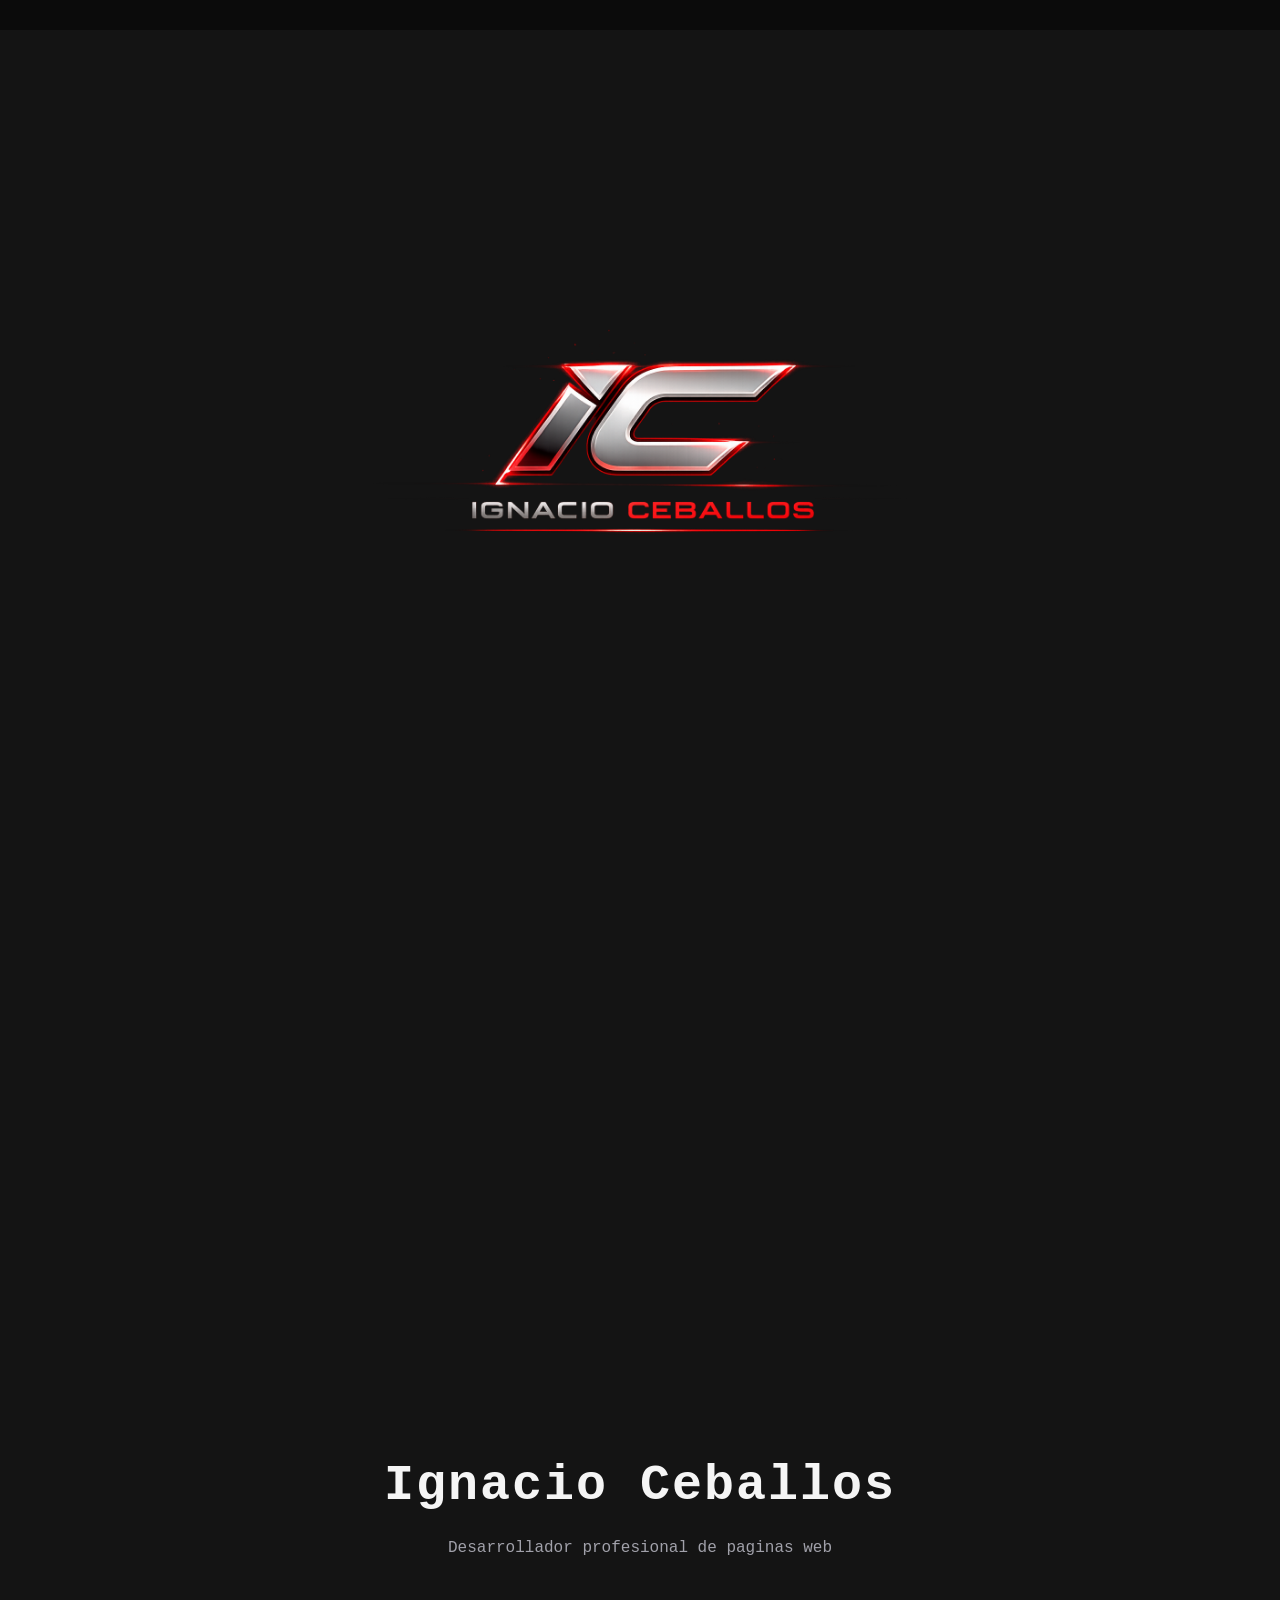
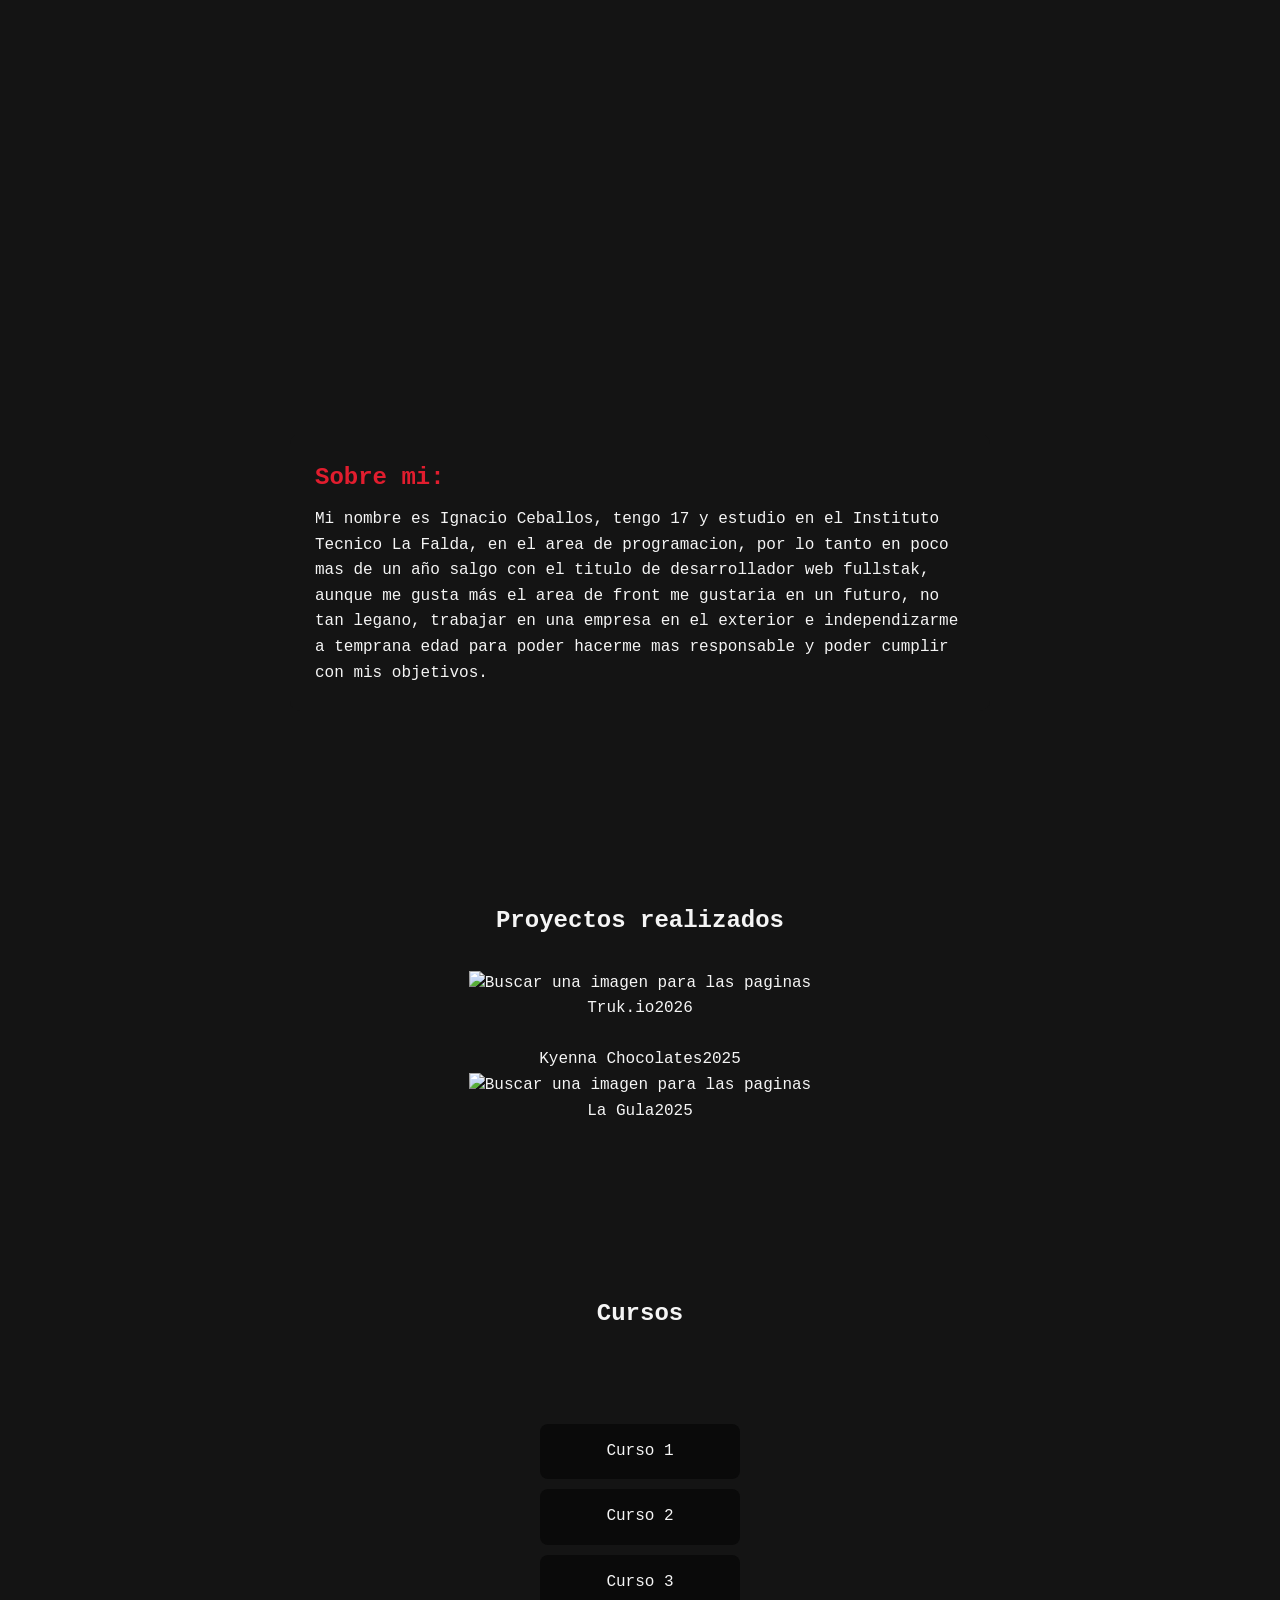
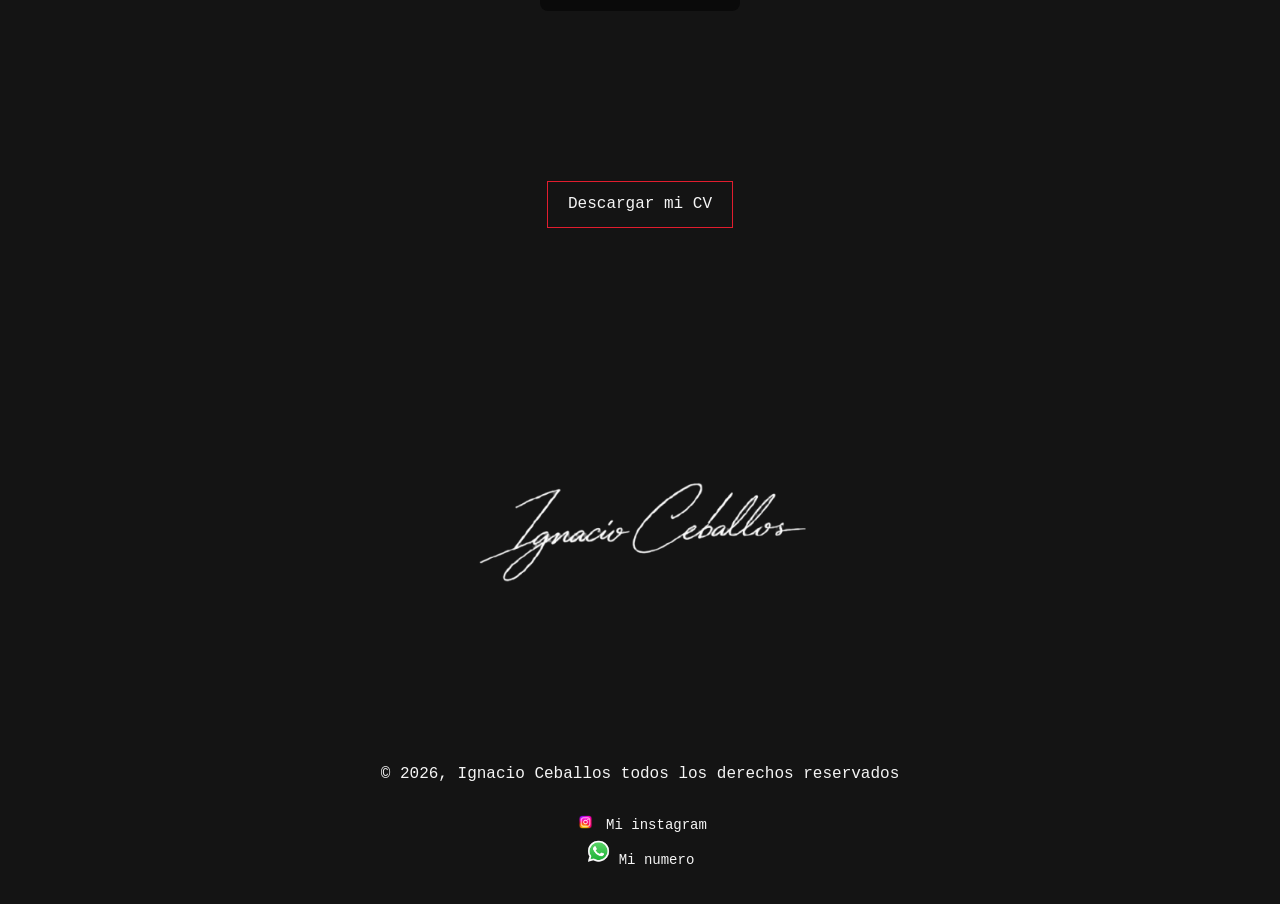
==== index/index1.html @ 4144a0f4 "Primer commit" ====
<!DOCTYPE html>
<html lang="en">
<head>
    <meta charset="UTF-8">
    <meta name="viewport" content="width=device-width, initial-scale=1.0">
    <title>Portfolio</title>
    <link rel="stylesheet" href="index.css">
   <link rel="preconnect" href="https://fonts.googleapis.com">
<link rel="preconnect" href="https://fonts.gstatic.com" crossorigin>
<link href="https://fonts.googleapis.com/css2?family=Inconsolata:wght@200..900&display=swap" rel="stylesheet">
</head>
     
      
<body>
    <section class="intro">
    <img src="../imagenes/logo-principal.png" class="logo-intro">
    </section>
    <header>
   
    </header>
  <br>
  <br>
  <br>
  <br>
  <br>
  <br>
    <section class="hero">

        <h1>Ignacio Ceballos</h1>
        <p>Desarrollador profesional de paginas web</p>
    </section>
    <section class="principal">   
   <div class="sobre-mi">
    <h2>Sobre mi:</h2>
    <p>Mi nombre es Ignacio Ceballos, tengo 17 y estudio en el Instituto Tecnico La Falda, en el area de programacion, por lo tanto en poco mas de un año salgo con el titulo de desarrollador web fullstak, aunque me gusta más el area de front me gustaria en un futuro, no tan legano, trabajar en una empresa en el exterior e independizarme a temprana edad para poder hacerme mas responsable y poder cumplir con mis objetivos.</p>
   </div>
    </section>
    <br>
    <br>
    <div class="proyectos">
                  <h2>Proyectos realizados</h2>
            <a target="_blank" href="D:\programacion\portfolio\proyectos\truco\truco\index\index.html" class="tarjeta">
            <img src="D:\programacion\portfolio\proyectos\truco\truco\imagenes\logo-org.png" alt="Buscar una imagen para las paginas">
            <p class="texto-tarjeta">Truk.io<span>2026</span></p>
          </a>
          <a target="_blank" href="D:\programacion\portfolio\proyectos\kyenna\index\index.html" class="tarjeta">
            <img src="D:\programacion\portfolio\proyectos\kyenna\imagenes" alt="">
            <br>
            <p class="texto-tarjeta">Kyenna Chocolates<span>2025</span></p>
          </a>
          <a target="_blank" href="D:\programacion\portfolio\proyectos\La Gula\index\index.html" class="tarjeta">
            <img src="D:\programacion\portfolio\proyectos\La Gula\imagenes\logo.png" alt="Buscar una imagen para las paginas">
            <br>
            <p class="texto-tarjeta">La Gula<span>2025</span></p>
          </a>
    </div>
         
        <br>
        <br>
        <section id="cursos"class="cursos">
                 <h2>Cursos</h2>
                 <div class="cursos">
                   <article class="curso">Curso 1</article>
                   <article class="curso">Curso 2</article>
                   <article class="curso">Curso 3</article>
                 </div>
        </section>
        <a href="cv.pdf" download>Descargar mi CV</a><!--para descargar el curriculum-->
        <br>
        <br>
        <br>
    <img  id="firma" src="../imagenes/firma-principal1.png" alt="">
    <br>
    
    <section class="pie">
        <footer> 
          <P>&copy; 2026, Ignacio Ceballos todos los derechos reservados</P>
          <br>
          <div class="link">
          <a href="/instagram/@nacho_ceballos2101.com"><img src="../imagenes/instagram.png" alt="">Mi instagram</a>
          <br>
          <a href="/Whatsapp/3548584224"><img src="../imagenes/whatsapp.png" alt="">Mi numero</a>
          <br>
          </div>
        </footer>
    </section>
    <script src="index.js"></script>
</body>
</html>
---- index/index.css ----
/*________________________________________________________________________*/
* {/*se le aplica a todos los elementos*/
    margin: 0;/*elimina margenes por defecto*/
    padding: 0;/*elimina rellenos por defecto*/
    box-sizing: border-box;/*le incluye bordes y un padding */
}
/*__________________________________________________________________________*/
/*body*/
body {
    font-family: 'Courier New', Courier, monospace ;/*tipografia*/
    background-color: #141414;/*color de fondo*/
    color: #f5f5f5;/*color de texto*/
    line-height: 1.6;/*espacipo entre lineas*/
}
/*_____________________________________________________________________________*/
/*header principal*/
header {
    position: fixed;/*fija el header arriba*/
    top: 0;/*pegado arriba*/
    width: 100%;/*que ocupe todo el ancho*/
    padding: 15px 40px;/*espaciados*/
    display: flex;/*estos elementos alinean todo verticalmente*/
    align-items: center;
    background: rgba(10, 10, 10, 0.85);/*fondo del header con cierto grado de transpariencia*/
    z-index: 1000;/*asegura que ningun elemento quede por encima que el header*/
}
/*________________________________________________________________________________*/
/*intro para e cambio de imagen*/
.intro {
    height: 100vh;/*ocupa toda la altura de la pantalla y el vh es para que quede del mismo tamaño dependiendo la altura de la pantalla*/
    display: flex;/*este elemento y los dos de abajo hacen que se centre*/
    justify-content: center;
    align-items: center;
    background-color: #141414;/*color de fondo*/
    position: relative;/*se mueve el el "espacio" que deja no se puede ocupar con otra cosa*/
}
/*__________________________________________________________________________________*/
/*el logo en base a la intro*/
.logo-intro {
    width: 700px;/*tamaño grande*/
    max-width: 90%;/*para que no se salga de las pantallas que sean mas chicas*/
    transition: all 0.6s ease;/**/
}
/*__________________________________________________________________________________________________*/
/*intro cuando se hace scroll esto solo se actica si se hace scroll(esta hecho en el js)*/
.intro.scrolled {
    height: 90px;/*este elemento y los 3 de abajo hacen que se convierta e ub navbar*/
    position: fixed;
    top: 0;
    width: 100%;
    justify-content: flex-start;/*alinea el logo hacia la izquierda*/
    padding-left: 40px;/**/
    z-index: 1000;/*estos dos elementos le agrega un efecti de desenfque*/

    backdrop-filter: blur(10px);
    background: rgba(10, 10, 10, 0.6);/*color de fondo*/
}   
/*_________________________________________________________*/
/*esto hace que se achique el tamaño al hacer scroll*/
.intro.scrolled .logo-intro {
    width: 120px;
}
/*_____________________________________________________________________________________*/
/*esto es la section principal*/
.hero {
    height: 100vh;/*lo mismo que antes, que ocuoe toda sin importar el tamaño */
    display: flex;/*pone los elementos en una columna*/
    flex-direction: column;
    justify-content: center;/*centra los elementos*/
    align-items: center;    
    text-align: center;
}
/*_________________________________________________________________*/
.hero h1 {
    font-size: 50px;/*tamaño de la letra*/
    letter-spacing: 2px;/*espacio entre lineas*/
}
/*_____________________________________________________________________________*/
.hero p {
    color: #a1a1aa;/*color*/
    margin-top: 10px;
    font-family:'Courier New', Courier, monospace ;/*tipografia*/
}
/*__________________________________________________________________________________________*/
/*animacion de entrada*/
.hero h1,
.hero p {/*empieza invisible y desplazado*/
    opacity: 0;
    transform: translateY(30px);
    transition: all 0.8s ease;
}
/*_________________________________________________________________________________________*/

.hero.show h1,/*(esto esta en el js, se va apareciendo)*/
.hero.show p {
    opacity: 1;
    transform: translateY(0);
}
/*______________________________________________________________________*/

.principal {
    display: flex;/*organiza el contenido*/
    justify-content: center;/*centra horizontalment*/
    padding: 80px 20px;/*crea un espacio arriba abajo izquierda y derecha*/
}

.sobre-mi {
    max-width: 700px;/*ancho maximo*/
    background-color: #141414;/*fondo*/
    padding: 25px;/*espacio interno*/
    border-radius: 10px;/*bordes redondeados*/
}

.sobre-mi h2 {
    margin-bottom: 10px;/*espacio por debajo del titulo*/
    color: #e11d2e;/*color rojo*/
}

/*________________________________________________________________________________________________*/
/*proyectos*/
.proyectos {
    padding: 60px 40px;/*espacio general*/
    text-align: center;/*centra los textos*/
}

.proyectos h2 {
    margin-bottom: 30px;/*separa el titulo del resto*/
}
.proyectos a{
    color: #f5f5f5;
    text-decoration: none;;
}
.proyectos img{
    width:20vh;
}
/*__________________________________________________________________________________________________________*/
/*seccion de cursos*/
.cartas {/*pongo de nombres cartas para poder hacer al estilo de cartas como la de lando*/
    display: flex;/*pone las tarjetas en fila*/
    justify-content: center;/*pone las tarjetas centrdas*/
    gap: 20px;/*espacio entre tarjetas*/
}

.cartas article {/*cada tarjeta*/
    background-color: #141414;/*fondo oscuro*/
    padding: 20px;/*espacio interno*/
    border-radius: 10px;/*bordes redondeados*/
    transition: 0.3s;/*suaviza las animaciones*/
}

.cartas article:hover {/*efecto al pasar el mouse sube 5px al pasar el mouse por arriab*/
    transform: translateY(-5px);
}

.cartas a {
    text-decoration: none;/*quita subrayado*/
    color: #f5f5f5;/*texto en blanco*/
}

.cartas a:hover {
    color: #e11d2e;/*cambia a color rojo cuando se pasa el mouse por arriba*/
}
/*__________________________________________________________________________________________________*/
/*cursos*/
.cursos {
    padding: 60px 40px;/*espacio*/
    text-align: center;/*centrado*/
}

.cursos h2 {
    margin-bottom: 20px;/*para que tenga margen*/
}

.cursos .curso {
    background-color: #0a0a0a;/*color*/
    padding: 15px;/*espacio interno*/
    margin: 10px auto;/*centrado horizontalmente*/
    width: 200px;/*tamaño fijo*/
    border-radius: 8px;/*bordes suaves*/
}

/*_______________________________________________________________________________________*/
a[download] {/*selecciona los links que tengas el atributo dowload*/
    display: block;
    text-align: center;/*centra el texto*/
    margin: 40px auto;/*lo centra*/
    color: #f5f5f5;/*color del texto*/
    text-decoration: none;/*quita subrayado*/
    border: 1px solid #e11d2e;/*borde con color rojo*/
    padding: 10px 20px;/*tamaño del boton*/
    width: fit-content;/*el ancho se adapta al contenido*/
    transition: 0.3s;/*leve animacion*/
}

a[download]:hover {
    background-color: #e11d2e;/*se rellena de color rojo al pasar el mouse*/
}
/*_________________________________________________________________________________________________*/
/*firma*/
#firma {
    display: block;/*permite centrar*/
    margin: 40px auto;/*centrado horiontalmente*/
    width: 500px;/*tamaño fijo*/
}
/*__________________________________________________________________________________________________________*/
/*footer*/
.pie {
    background-color: #141414;/*color de fondo*/
    padding: 30px;/*espacio entre los elementos*/
    text-align: center;/*texto centrado*/
    border: #e11d2e;
    border-radius:0%;
}



.pie img {
    width: 25px;/*tamaño de los logos*/
    margin-right: 8px;/*que tengan un espacio entre el logo y el texto*/
}

.link a {
    color: #f5f5f5;/*texto blanco*/
    text-decoration: none;/*sin subrayado*/
    font-size: 14px;/*tamaño del link*/
}

.link a:hover {
    color: #e11d2e;/*cambia de color cuando se pasa el mouse*/
}
/*_____________________________________________________________________________________*/
/*la palet de colores es:  
#0a0a0a; negro profundo
#141414; negro
#e11d2e; rojo elegante
#ff3b3b; rojo
#f5f5f5; blanco suave
#a1a1aa; gris claro
#262626; gris oscuro
*/
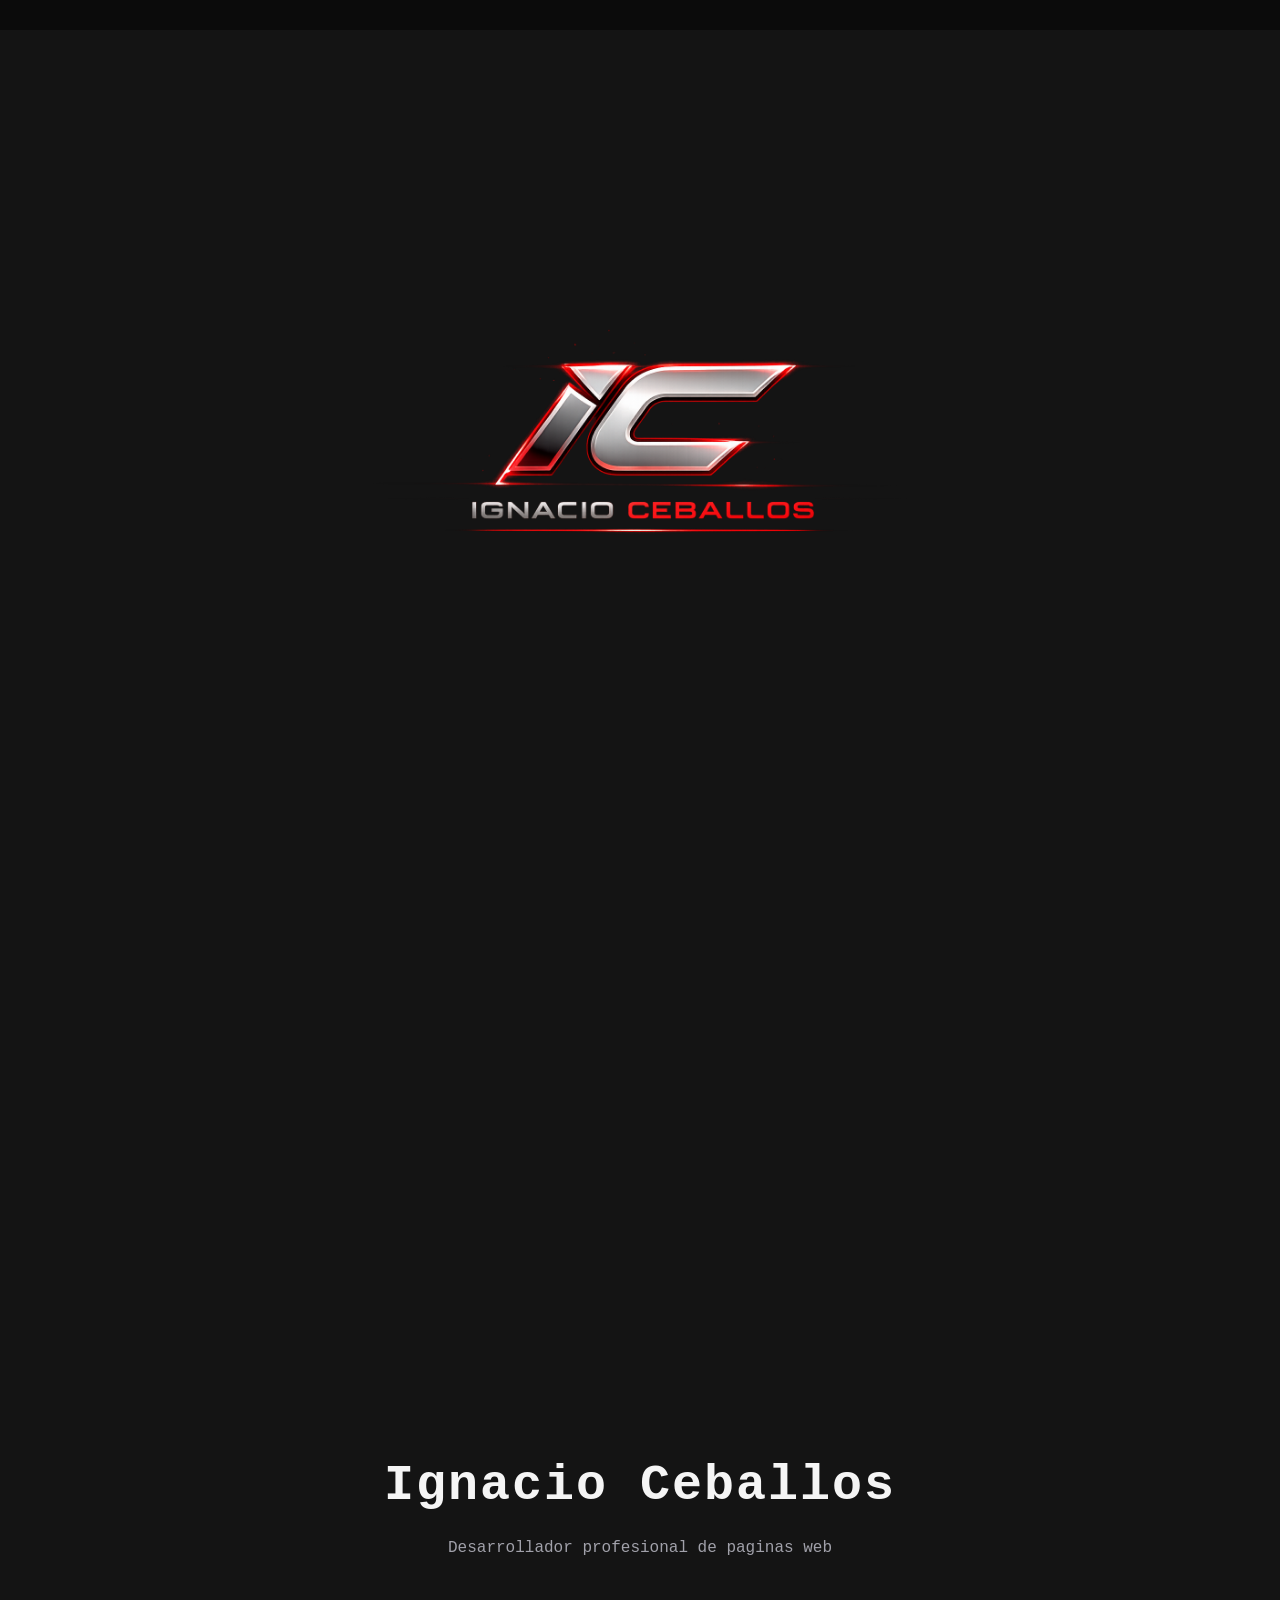
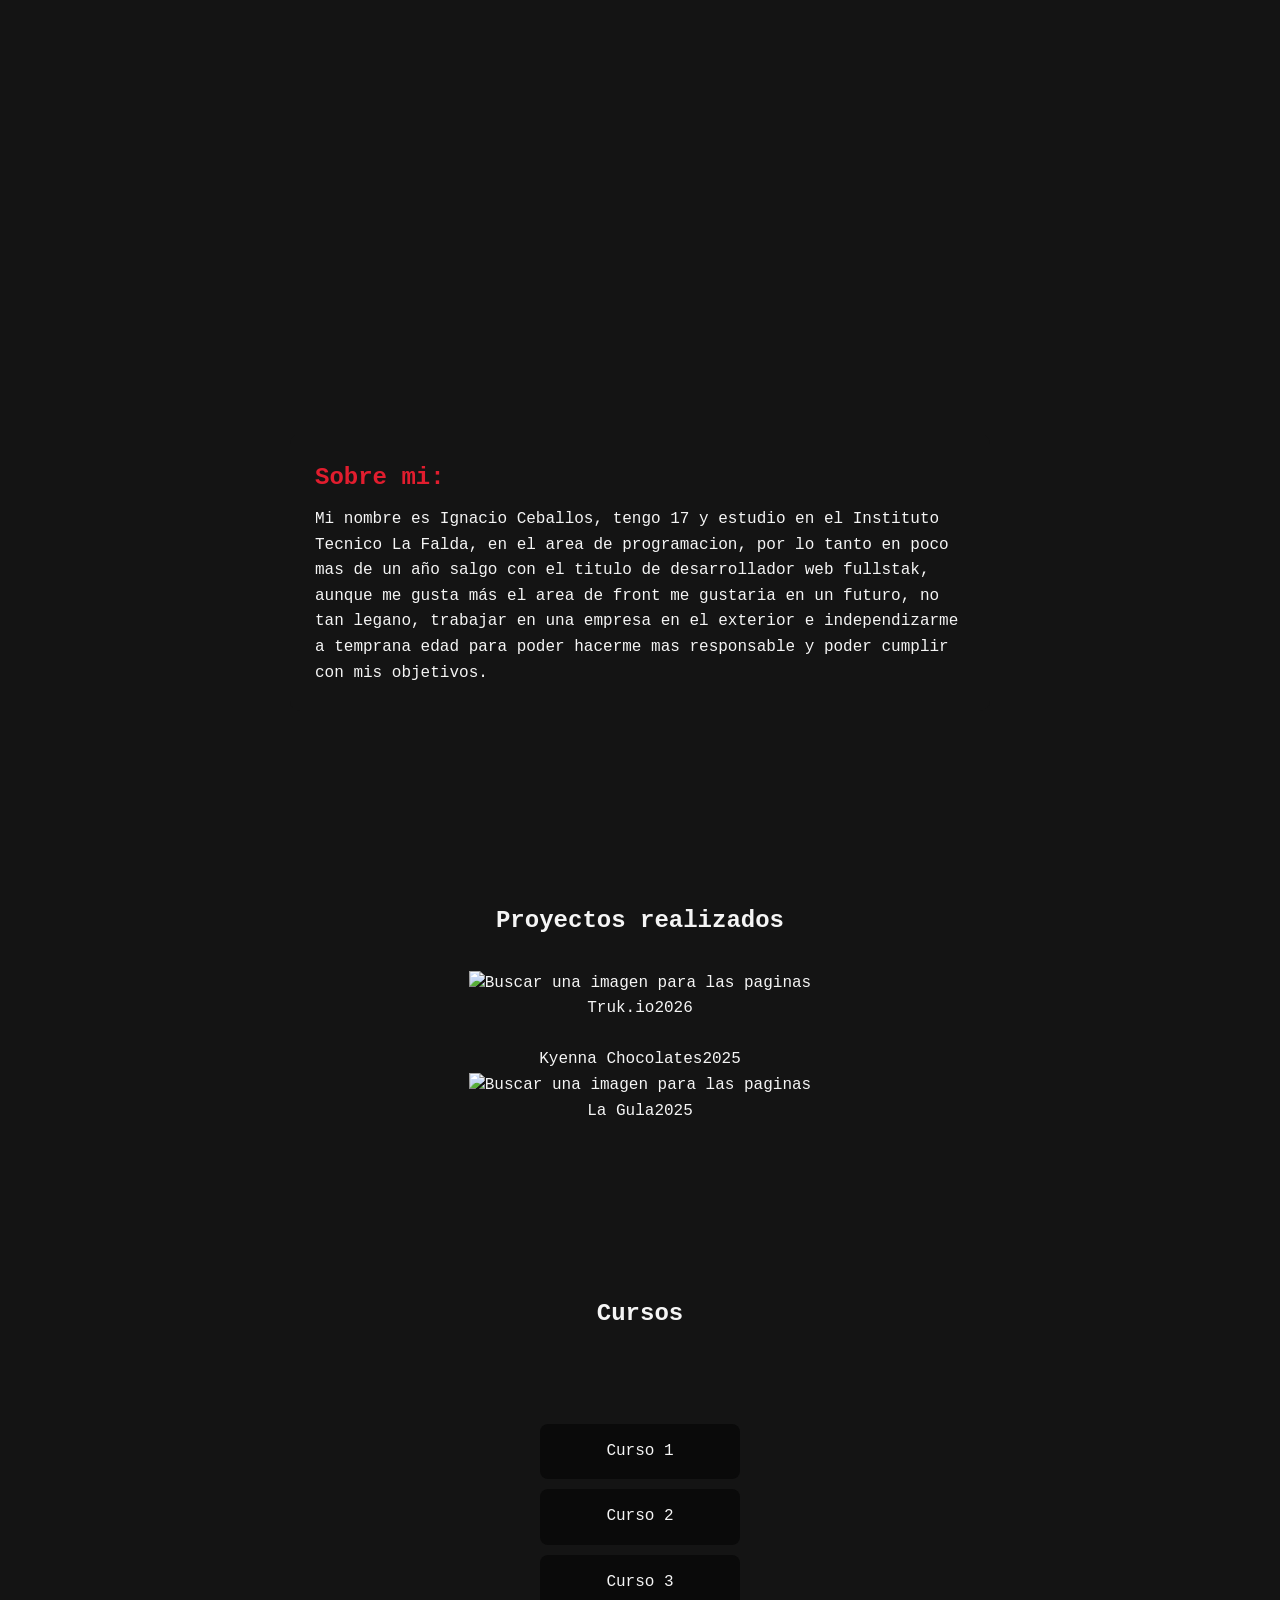
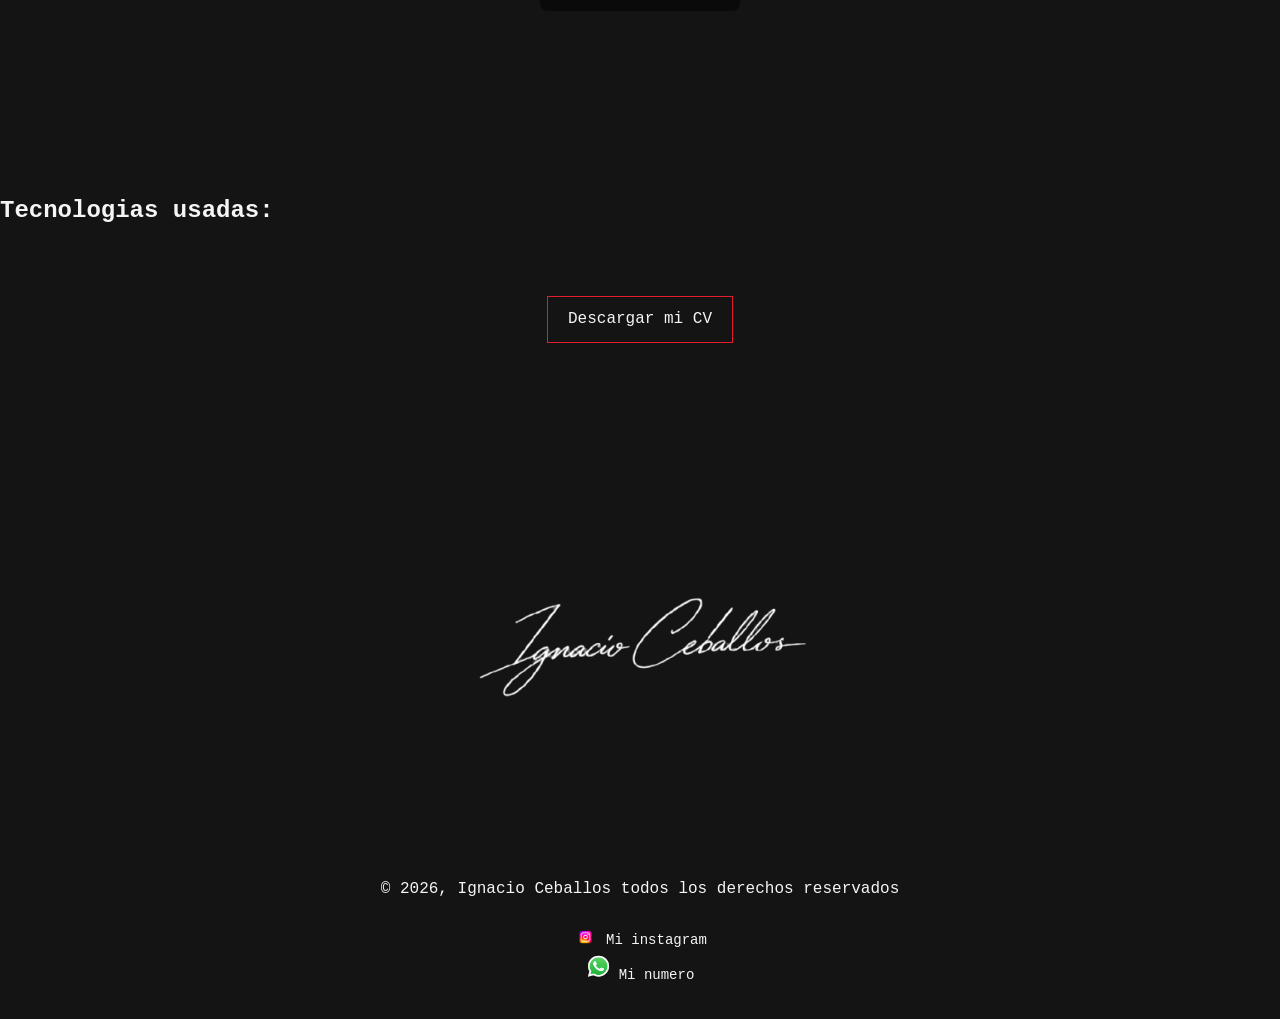
==== commit 076a6d9d: "tecnologias usadas" ====
--- a/index/index1.html
+++ b/index/index1.html
@@ -65,6 +65,12 @@
                    <article class="curso">Curso 3</article>
                  </div>
         </section>
+        <br>
+        <br>
+        <h2>Tecnologias usadas:</h2>
+        <br>
+         <i class="fa fa-css3" aria-hidden="true"></i>
+       </b>
         <a href="cv.pdf" download>Descargar mi CV</a><!--para descargar el curriculum-->
         <br>
         <br>
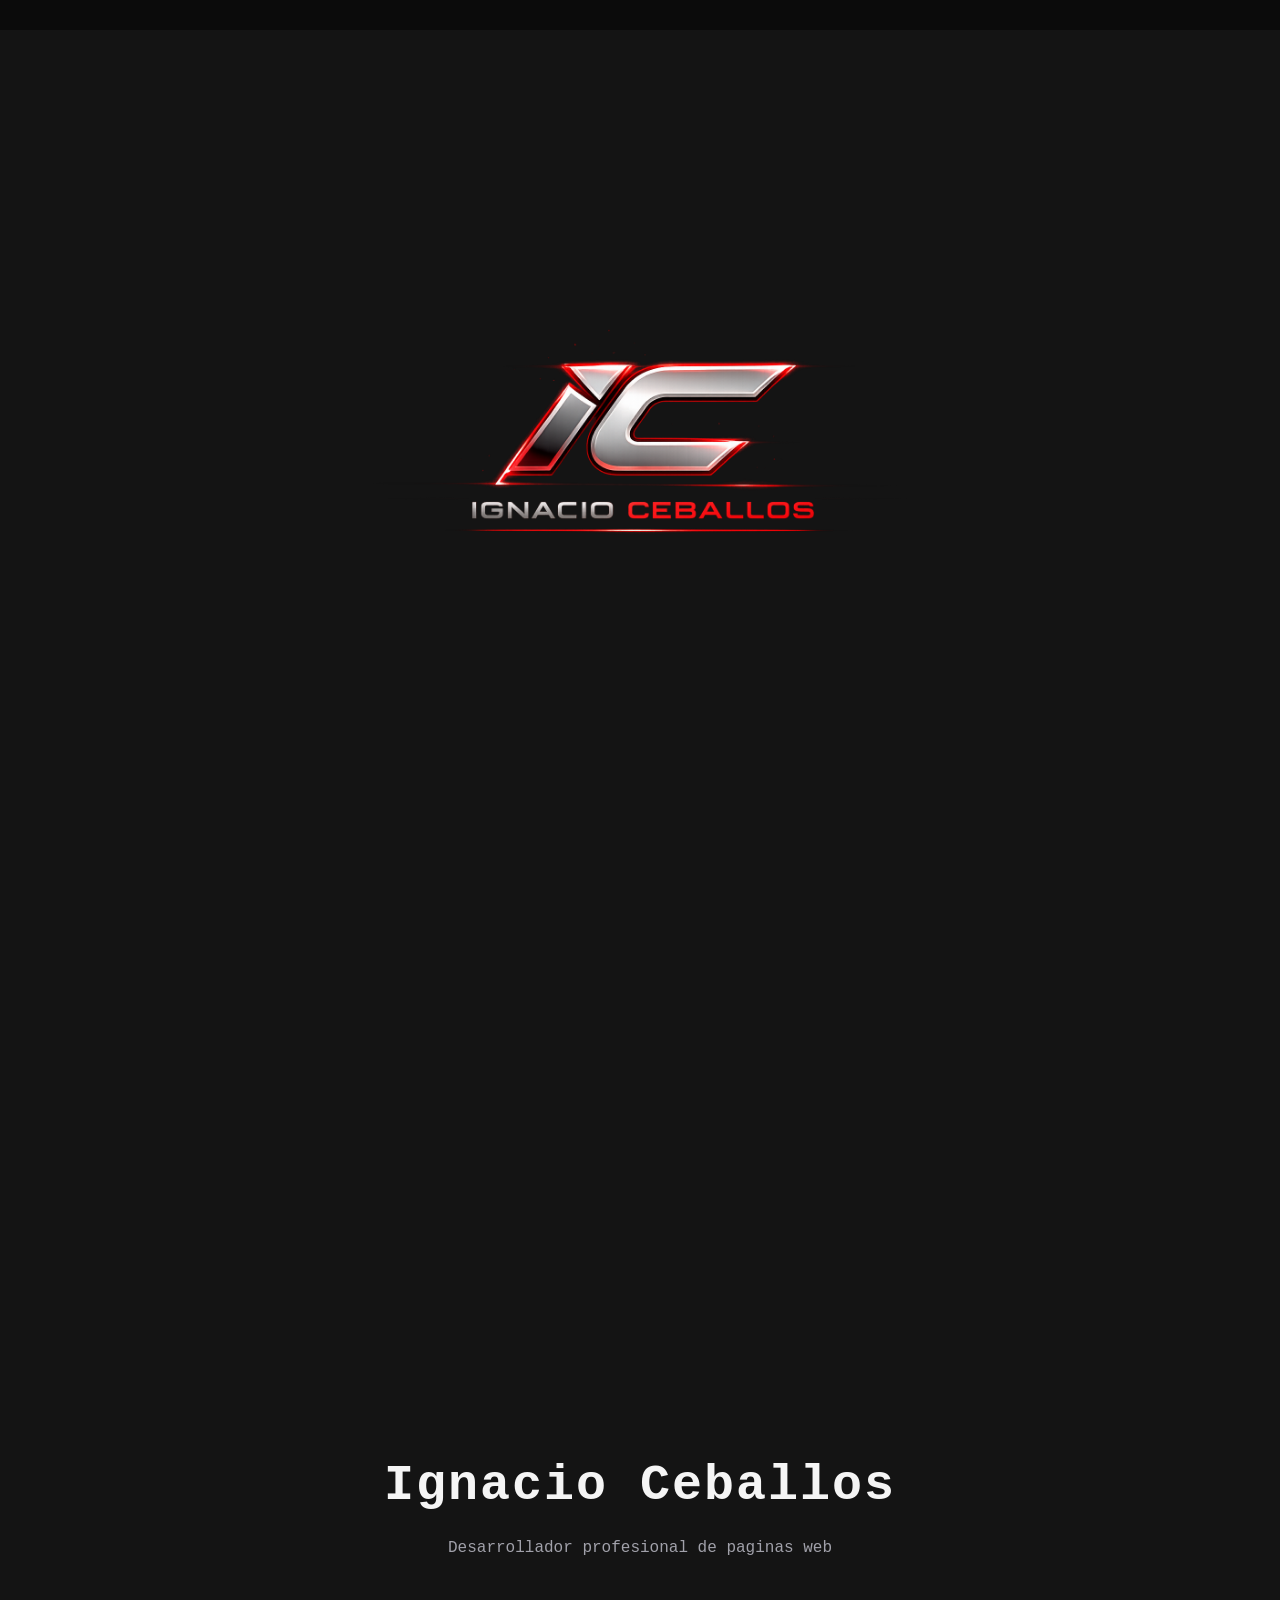
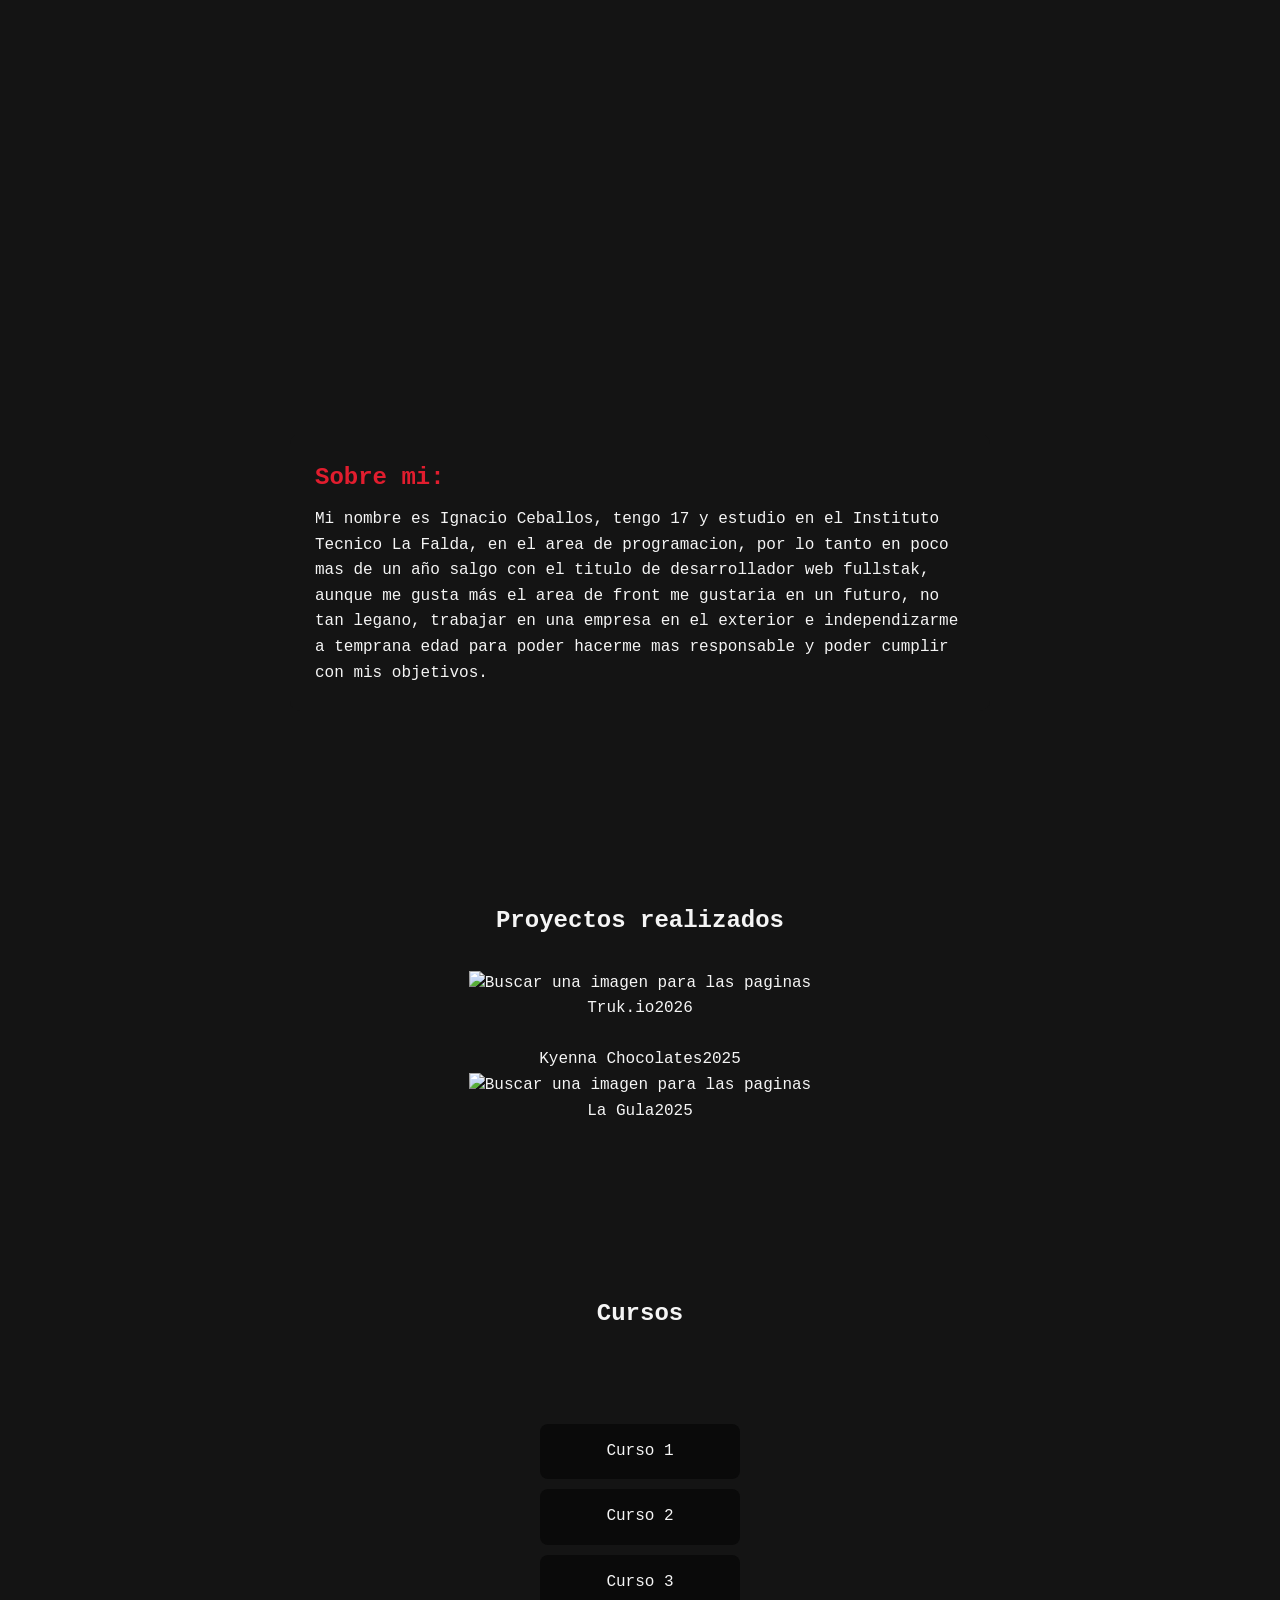
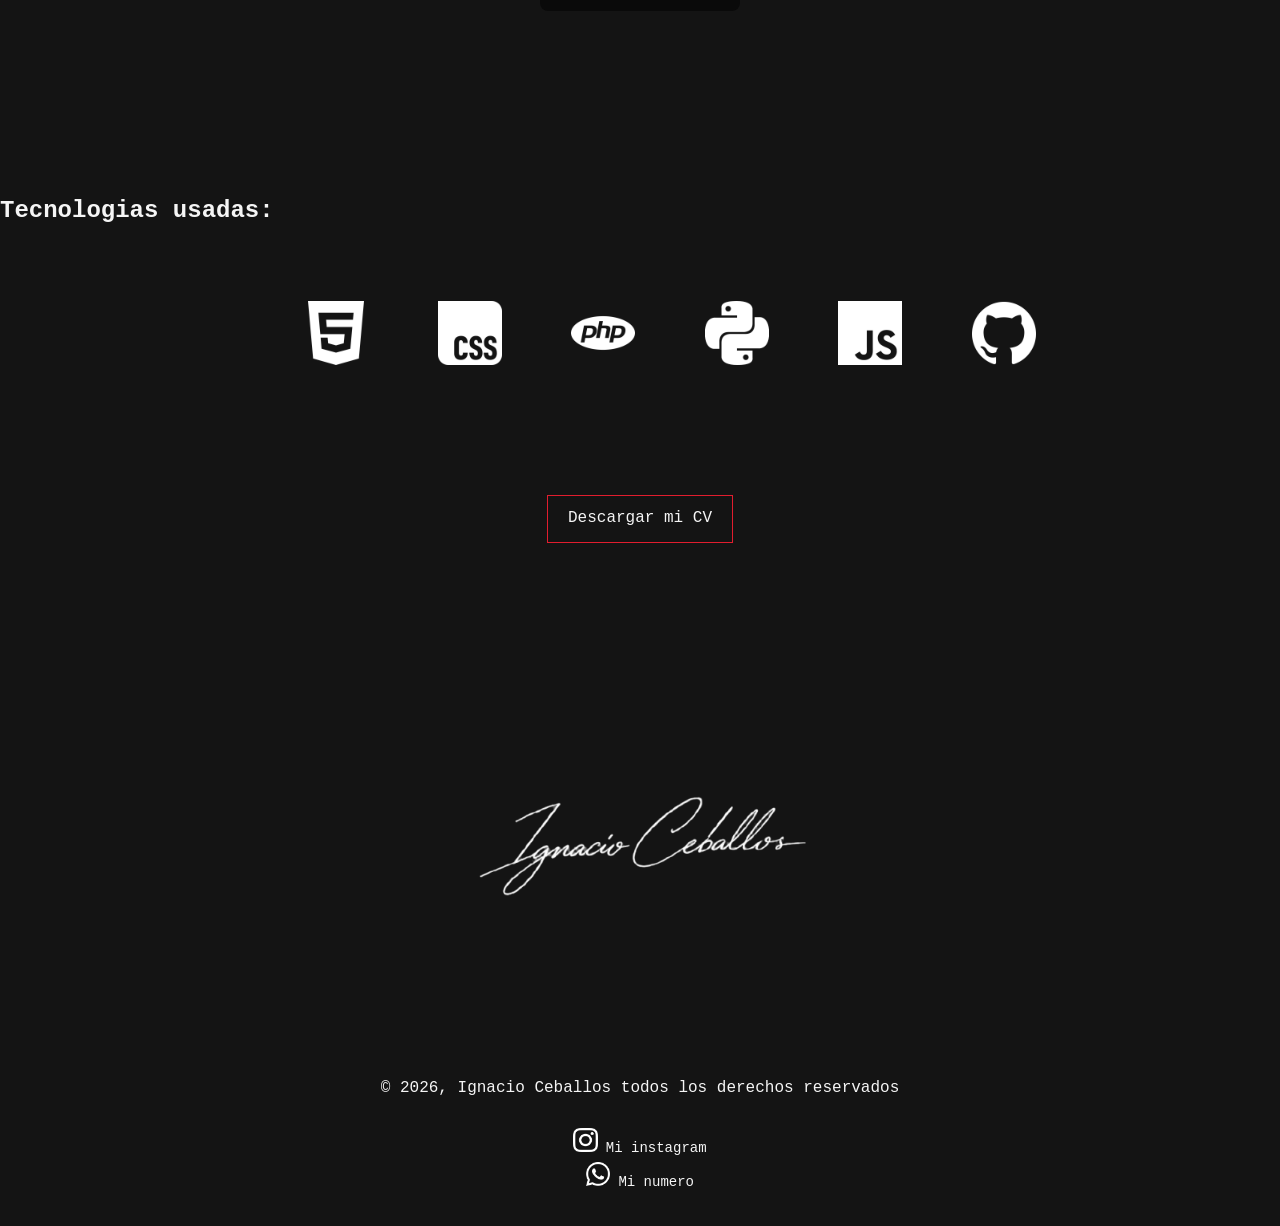
==== commit f10f8bb0: "logos" ====
--- a/index/index1.html
+++ b/index/index1.html
@@ -7,7 +7,8 @@
     <link rel="stylesheet" href="index.css">
    <link rel="preconnect" href="https://fonts.googleapis.com">
 <link rel="preconnect" href="https://fonts.gstatic.com" crossorigin>
-<link href="https://fonts.googleapis.com/css2?family=Inconsolata:wght@200..900&display=swap" rel="stylesheet">
+<link rel="stylesheet" href="https://cdnjs.cloudflare.com/ajax/libs/font-awesome/6.5.2/css/all.min.css"><link href="https://fonts.googleapis.com/css2?family=Inconsolata:wght@200..900&display=swap" rel="stylesheet">
+
 </head>
      
       
@@ -69,8 +70,16 @@
         <br>
         <h2>Tecnologias usadas:</h2>
         <br>
-         <i class="fa fa-css3" aria-hidden="true"></i>
-       </b>
+        <br>
+         <div class="Tecnologias" align="center">
+          <img src="../imagenes/html5.png" alt="">
+          <img src="../imagenes/css.png" alt="">
+          <img src="../imagenes/php.png" alt="">
+          <img src="../imagenes/python.png" alt="">
+          <img src="../imagenes/javascript.png " alt="">
+          <img src="../imagenes/github.png" alt="">   
+         </div>
+       
         <a href="cv.pdf" download>Descargar mi CV</a><!--para descargar el curriculum-->
         <br>
         <br>
@@ -83,7 +92,7 @@
           <P>&copy; 2026, Ignacio Ceballos todos los derechos reservados</P>
           <br>
           <div class="link">
-          <a href="/instagram/@nacho_ceballos2101.com"><img src="../imagenes/instagram.png" alt="">Mi instagram</a>
+          <a href="/instagram/@nacho_ceballos1.com"><img src="../imagenes/instagram.png" alt="">Mi instagram</a>
           <br>
           <a href="/Whatsapp/3548584224"><img src="../imagenes/whatsapp.png" alt="">Mi numero</a>
           <br>
--- a/index/index.css
+++ b/index/index.css
@@ -178,6 +178,18 @@
     width: 200px;/*tamaño fijo*/
     border-radius: 8px;/*bordes suaves*/
 }
+.Tecnologias img{
+    filter: brightness(0) invert(1);/*esto hace que las imagenes sean blancas*/
+    width: 5%;
+    transition: 0.3s ease;
+    display: inline;
+    margin-left: 60px;
+    margin-bottom: 80px;
+    margin-top: 20px;
+}
+.Tecnologias img:hover{
+     filter: brightness(0) saturate(100%) invert(39%) sepia(96%) saturate(2407%) hue-rotate(338deg) brightness(100%) contrast(101%);
+}
 
 /*_______________________________________________________________________________________*/
 a[download] {/*selecciona los links que tengas el atributo dowload*/
@@ -214,11 +226,15 @@
 
 
 
-.pie img {
-    width: 25px;/*tamaño de los logos*/
+.pie .link img {
+   filter: brightness(0) invert(1);/*esto hace que las imagenes sean blancas*/
+    width: 2%;
     margin-right: 8px;/*que tengan un espacio entre el logo y el texto*/
-}
-
+     transition: 0.3s ease;
+}
+.pie .link img:hover{
+     filter: brightness(0) saturate(100%) invert(39%) sepia(96%) saturate(2407%) hue-rotate(338deg) brightness(100%) contrast(101%);
+}
 .link a {
     color: #f5f5f5;/*texto blanco*/
     text-decoration: none;/*sin subrayado*/
@@ -226,7 +242,7 @@
 }
 
 .link a:hover {
-    color: #e11d2e;/*cambia de color cuando se pasa el mouse*/
+    color: #ff3b3b;/*cambia de color cuando se pasa el mouse*/
 }
 /*_____________________________________________________________________________________*/
 /*la palet de colores es:  
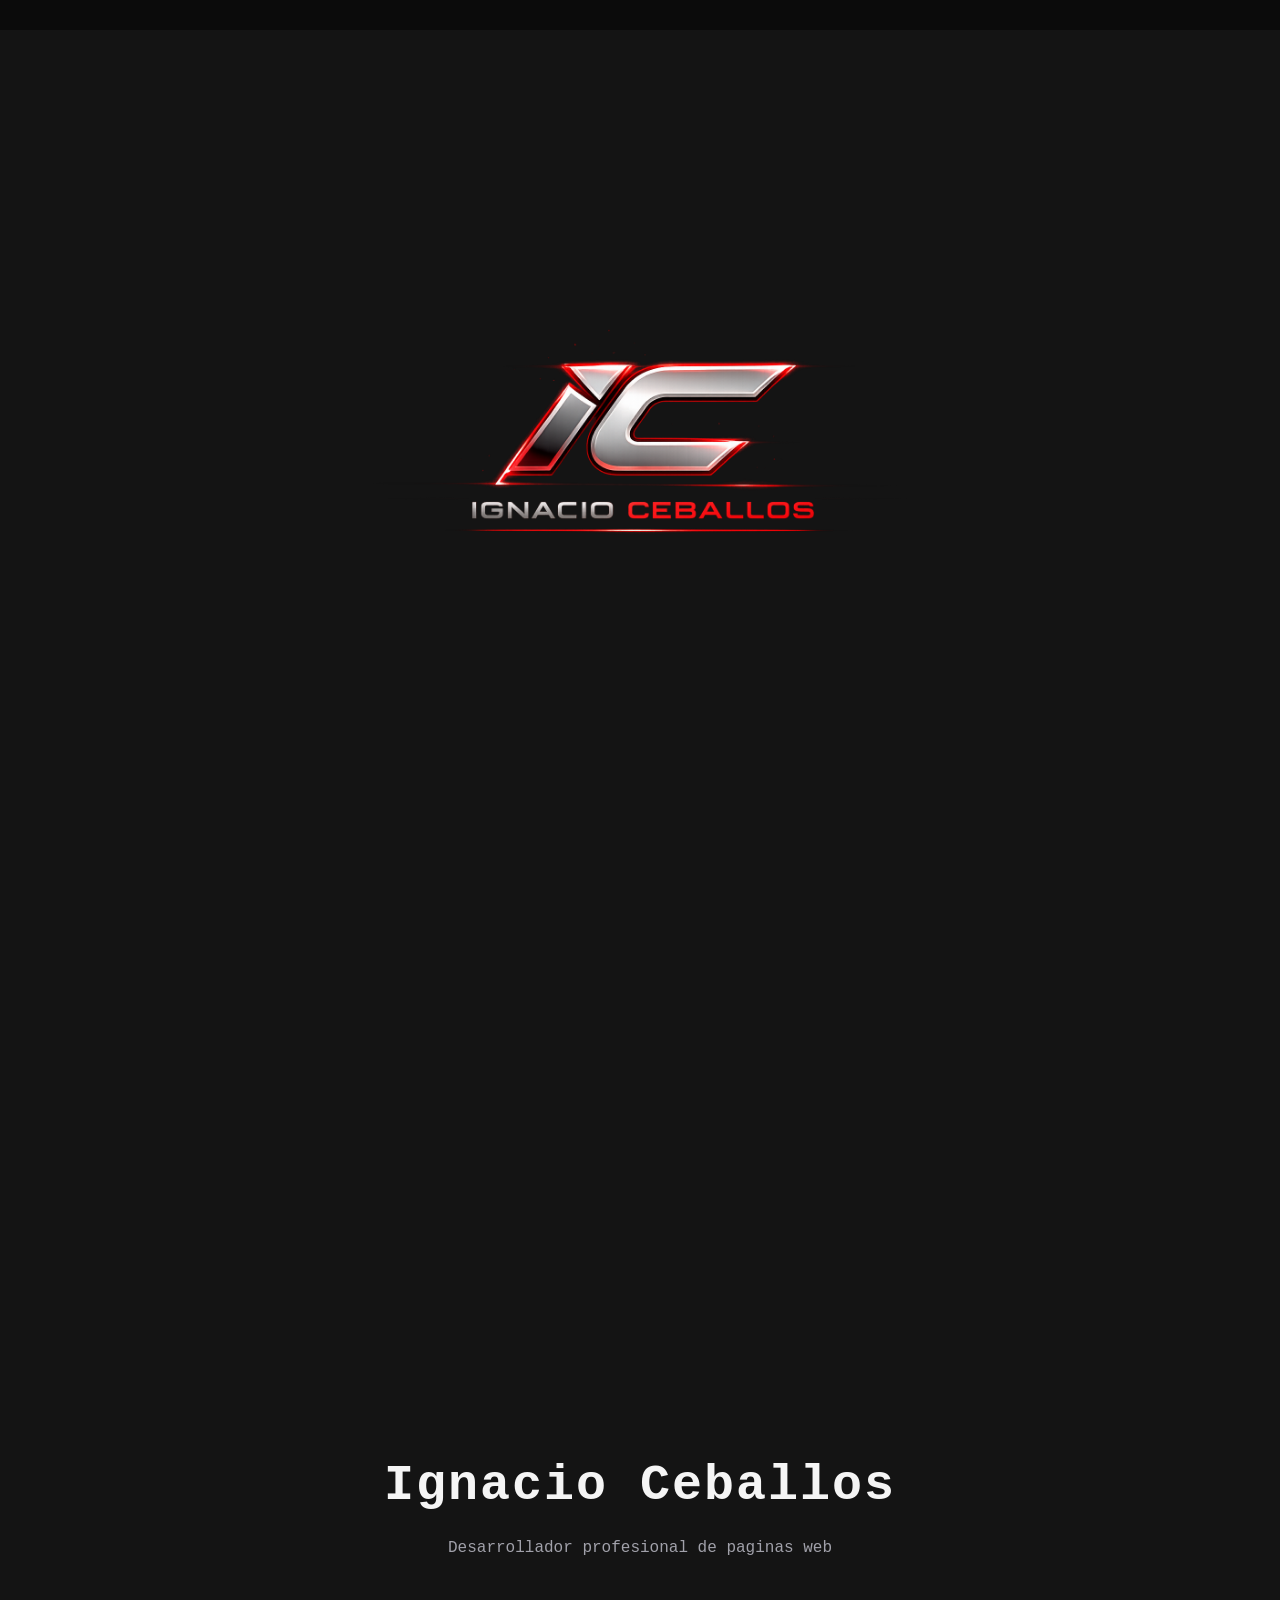
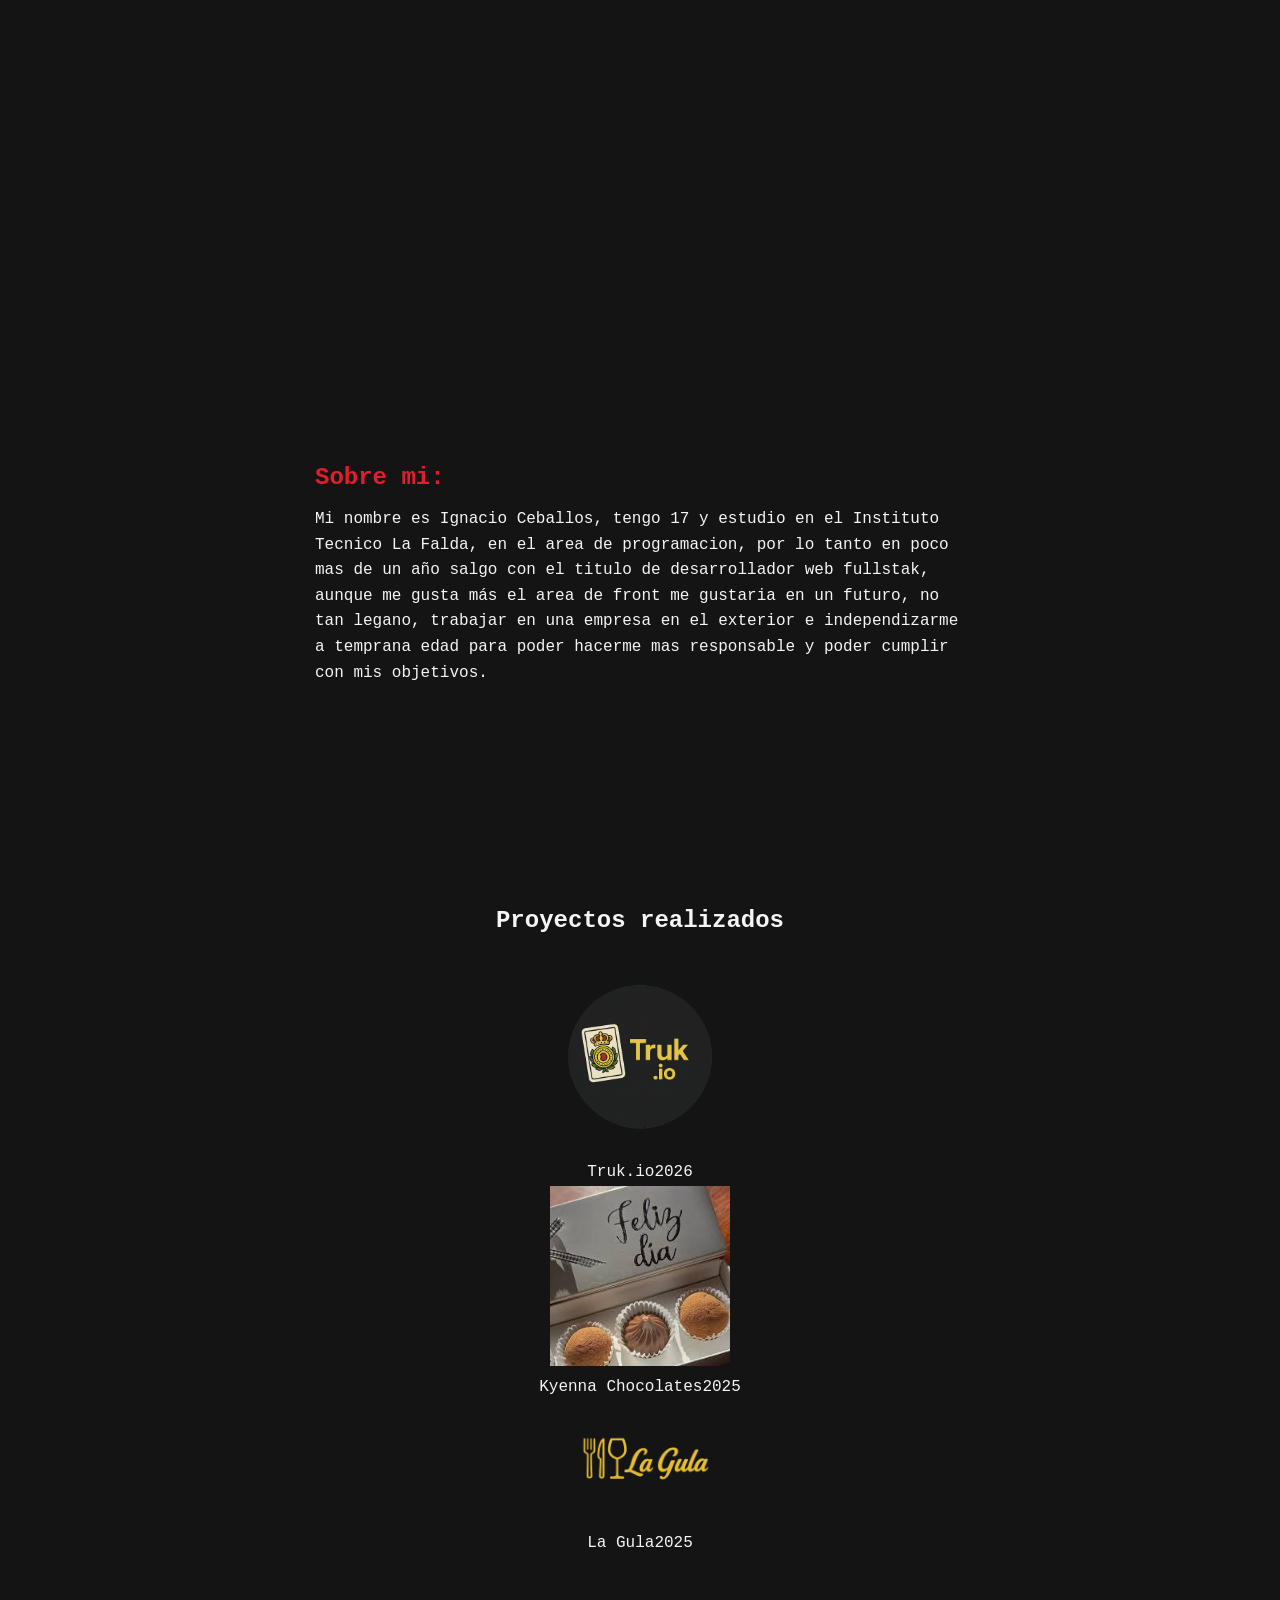
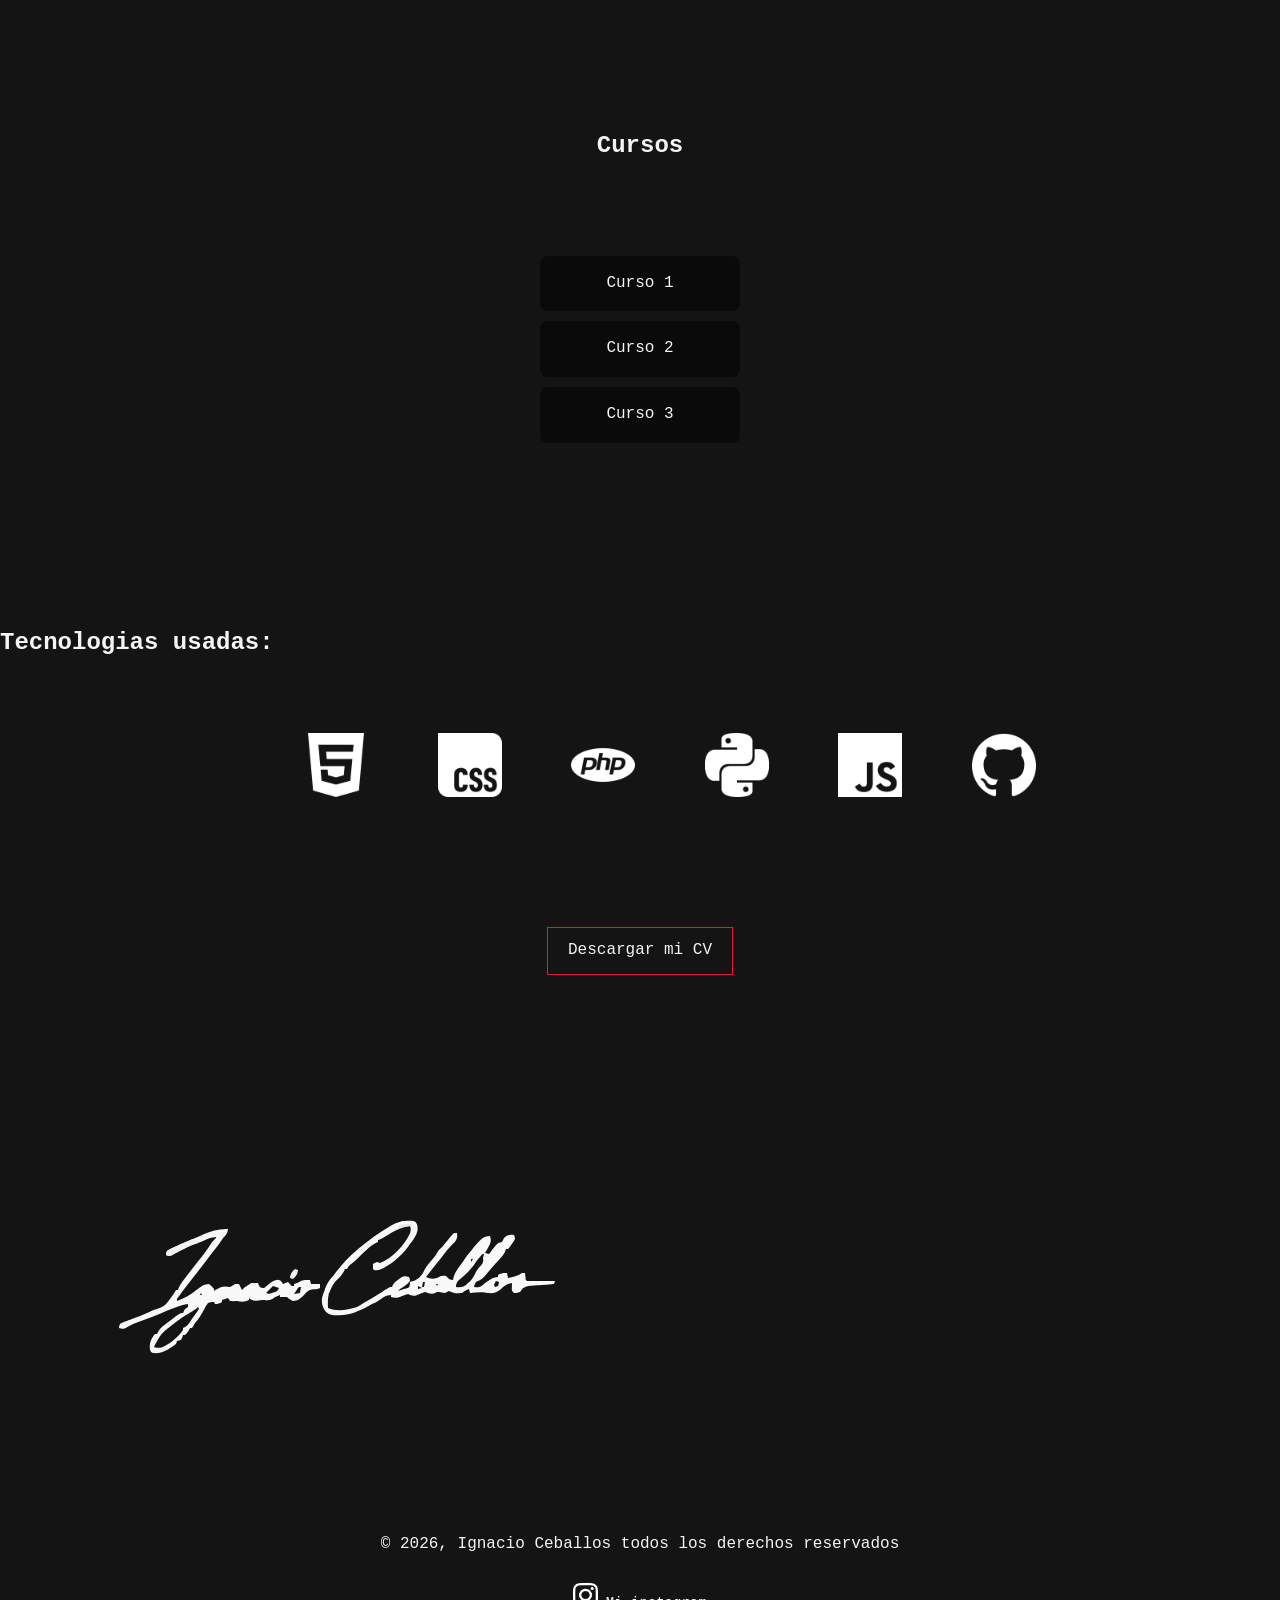
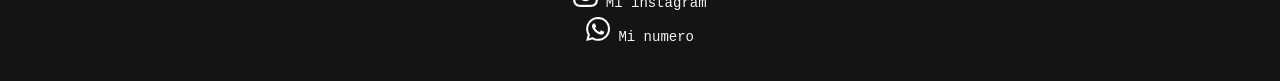
==== commit 19cc2a22: "finalizado" ====
--- a/index/index1.html
+++ b/index/index1.html
@@ -40,17 +40,17 @@
     <br>
     <div class="proyectos">
                   <h2>Proyectos realizados</h2>
-            <a target="_blank" href="D:\programacion\portfolio\proyectos\truco\truco\index\index.html" class="tarjeta">
-            <img src="D:\programacion\portfolio\proyectos\truco\truco\imagenes\logo-org.png" alt="Buscar una imagen para las paginas">
+            <a target="_blank" href="../proyectos/truco/truco/index/index.html" class="tarjeta">
+            <img src="../proyectos/truco/truco/imagenes/logo-org.png" alt="Buscar una imagen para las paginas">
             <p class="texto-tarjeta">Truk.io<span>2026</span></p>
           </a>
-          <a target="_blank" href="D:\programacion\portfolio\proyectos\kyenna\index\index.html" class="tarjeta">
-            <img src="D:\programacion\portfolio\proyectos\kyenna\imagenes" alt="">
+          <a target="_blank" href="../proyectos/kyenna/index/index.html" class="tarjeta">
+            <img src="../proyectos/kyenna/imagenes/p2.jpg" alt="">
             <br>
             <p class="texto-tarjeta">Kyenna Chocolates<span>2025</span></p>
           </a>
-          <a target="_blank" href="D:\programacion\portfolio\proyectos\La Gula\index\index.html" class="tarjeta">
-            <img src="D:\programacion\portfolio\proyectos\La Gula\imagenes\logo.png" alt="Buscar una imagen para las paginas">
+          <a target="_blank" href="../proyectos/La Gula/index/index.html" class="tarjeta">
+            <img src="../proyectos/La Gula/imagenes/Logo elegante de _La Gula_.png" alt="Buscar una imagen para las paginas">
             <br>
             <p class="texto-tarjeta">La Gula<span>2025</span></p>
           </a>
@@ -84,9 +84,24 @@
         <br>
         <br>
         <br>
-    <img  id="firma" src="../imagenes/firma-principal1.png" alt="">
+        <div class="firma1">
+
+          <div class="efecto">      
+            <?xml version="1.0" encoding="UTF-8"?>
+<svg version="1.1" xmlns="http://www.w3.org/2000/svg" width="666" height="375">
+<path d="M0 0 C0.83144531 -0.01546875 1.66289062 -0.0309375 2.51953125 -0.046875 C3.35871094 -0.07265625 4.19789063 -0.0984375 5.0625 -0.125 C7.33203125 0.203125 7.33203125 0.203125 9.09375 1.46875 C11.04018929 4.19499304 10.98688966 6.32727836 10.875 9.609375 C9.77396714 14.86898521 6.46935452 18.94620794 3.33203125 23.203125 C2.46964844 24.41742188 2.46964844 24.41742188 1.58984375 25.65625 C-5.62669289 35.43349319 -16.27439502 44.69868887 -27.66796875 49.203125 C-30.48046875 49.453125 -30.48046875 49.453125 -32.66796875 49.203125 C-33.66796875 48.203125 -33.66796875 48.203125 -33.73046875 45.640625 C-33.70984375 44.83625 -33.68921875 44.031875 -33.66796875 43.203125 C-31.85546875 42.140625 -31.85546875 42.140625 -29.66796875 41.203125 C-28.67796875 41.533125 -27.68796875 41.863125 -26.66796875 42.203125 C-13.68476494 36.84997567 -2.63983271 24.83171518 3.33203125 12.328125 C4.35846696 9.1205134 4.2850455 8.26071239 3.33203125 5.203125 C-3.98168154 6.22612867 -9.42885721 8.31161136 -15.66796875 12.203125 C-17.45823656 13.28876846 -19.24991213 14.37209377 -21.04296875 15.453125 C-21.85507812 15.95328125 -22.6671875 16.4534375 -23.50390625 16.96875 C-25.66796875 18.203125 -25.66796875 18.203125 -28.66796875 19.203125 C-28.66796875 19.863125 -28.66796875 20.523125 -28.66796875 21.203125 C-29.54324219 21.59757812 -30.41851562 21.99203125 -31.3203125 22.3984375 C-34.82107258 24.28566172 -37.33285924 26.36599547 -40.23046875 29.078125 C-41.59365234 30.34269531 -41.59365234 30.34269531 -42.984375 31.6328125 C-44.76977455 33.34284584 -46.53444715 35.07479189 -48.27734375 36.828125 C-50.77768365 39.31212281 -53.39584005 41.54084647 -56.1171875 43.7734375 C-57.9147865 45.31794307 -57.9147865 45.31794307 -59.66796875 48.203125 C-60.32796875 48.203125 -60.98796875 48.203125 -61.66796875 48.203125 C-61.91546875 48.76 -62.16296875 49.316875 -62.41796875 49.890625 C-64.45321728 53.65583477 -67.03240702 56.6152304 -70.16796875 59.515625 C-73.22801731 62.80517721 -74.89907099 66.11102051 -76.66796875 70.203125 C-77.08046875 71.13125 -77.49296875 72.059375 -77.91796875 73.015625 C-79.02846271 77.73522431 -78.82252064 82.37767159 -78.66796875 87.203125 C-69.10655994 91.12575426 -59.3130867 89.07151908 -49.66796875 86.203125 C-47.43725532 85.12839386 -45.52550462 83.94916749 -43.51171875 82.515625 C-41.53067268 81.10538882 -39.49877662 79.97524752 -37.35546875 78.828125 C-32.85635119 76.36413687 -28.55333695 73.63489802 -24.24609375 70.8515625 C-16.97602562 66.203125 -16.97602562 66.203125 -14.66796875 66.203125 C-14.44109375 65.625625 -14.21421875 65.048125 -13.98046875 64.453125 C-12.30551649 61.58177826 -10.35679929 60.14158423 -7.66796875 58.203125 C-6.84296875 57.605 -6.01796875 57.006875 -5.16796875 56.390625 C-2.17088882 54.96701203 -0.77916654 55.22531998 2.33203125 56.203125 C3.14453125 57.890625 3.14453125 57.890625 3.33203125 60.203125 C0.41293234 63.72321486 -2.72150228 65.96323862 -6.66796875 68.203125 C-7.32796875 68.863125 -7.98796875 69.523125 -8.66796875 70.203125 C-6.66335576 69.55046031 -4.66417041 68.88108028 -2.66796875 68.203125 C-1.27578125 67.8009375 -1.27578125 67.8009375 0.14453125 67.390625 C2.6118655 66.38091794 2.6118655 66.38091794 3.14453125 63.578125 C3.20640625 62.794375 3.26828125 62.010625 3.33203125 61.203125 C4.19828125 60.97625 5.06453125 60.749375 5.95703125 60.515625 C12.52067571 57.9630966 15.19064927 54.88411021 17.99609375 48.58984375 C20.10762515 44.81748794 22.96662502 41.65455502 25.80371094 38.41577148 C28.35476757 35.48517445 28.35476757 35.48517445 30.32421875 32.15625 C31.79553663 29.30485876 34.04481704 27.43675879 36.33203125 25.203125 C37.91778214 23.32669637 39.4806771 21.43070155 41.01953125 19.515625 C45.15147569 14.38368056 45.15147569 14.38368056 47.33203125 12.203125 C48.32203125 12.203125 49.31203125 12.203125 50.33203125 12.203125 C50.67233469 15.82081232 50.73063283 17.63459803 48.609375 20.66015625 C47.83722656 21.43746094 47.06507813 22.21476562 46.26953125 23.015625 C42.61167065 26.83923241 39.28375362 30.71680097 36.078125 34.921875 C34.19783911 37.37844538 32.27044589 39.79219853 30.33203125 42.203125 C26.61682059 46.83262579 22.96212657 51.50668918 19.33203125 56.203125 C23.54391126 58.05606713 25.81617257 58.35611019 30.33203125 57.203125 C31.01265625 56.8525 31.69328125 56.501875 32.39453125 56.140625 C34.9018434 54.92740944 36.57888038 54.85015694 39.33203125 55.203125 C40.89453125 56.640625 40.89453125 56.640625 42.33203125 58.203125 C44.43536016 58.91760143 44.43536016 58.91760143 46.33203125 59.203125 C46.51765625 58.254375 46.70328125 57.305625 46.89453125 56.328125 C48.42863453 50.88702488 52.02520293 46.69149423 55.33203125 42.203125 C56.05390625 41.11 56.77578125 40.016875 57.51953125 38.890625 C59.33923058 36.19245013 61.24841967 33.7034589 63.33203125 31.203125 C63.83605469 30.5946875 64.34007812 29.98625 64.859375 29.359375 C76.01705897 16.20292225 76.01705897 16.20292225 83.33203125 15.203125 C84.4970235 18.69810175 84.34610312 20.16372377 83.08203125 23.703125 C81.61510219 26.63698313 80.09197568 29.43749804 78.33203125 32.203125 C79.65203125 32.533125 80.97203125 32.863125 82.33203125 33.203125 C82.9353125 32.42066406 83.53859375 31.63820312 84.16015625 30.83203125 C84.959375 29.82011719 85.75859375 28.80820313 86.58203125 27.765625 C87.3709375 26.75628906 88.15984375 25.74695313 88.97265625 24.70703125 C91.32160896 22.21418574 92.09705764 21.69695947 95.33203125 21.203125 C96.03354277 19.8877909 96.6972905 18.55194908 97.33203125 17.203125 C99.8503915 14.68476475 100.96957504 14.22403594 104.58203125 14.015625 C105.48953125 14.0775 106.39703125 14.139375 107.33203125 14.203125 C108.0390625 15.875 108.0390625 15.875 108.33203125 18.203125 C106.96875 20.78125 106.96875 20.78125 105.01953125 23.453125 C104.38402344 24.34515625 103.74851562 25.2371875 103.09375 26.15625 C102.22169922 27.16945312 102.22169922 27.16945312 101.33203125 28.203125 C100.67203125 28.203125 100.01203125 28.203125 99.33203125 28.203125 C99.07808594 28.93917969 98.82414063 29.67523438 98.5625 30.43359375 C97.25797064 33.36982015 95.82496942 35.17240363 93.64453125 37.515625 C92.57138672 38.68544922 92.57138672 38.68544922 91.4765625 39.87890625 C90.76886719 40.64589844 90.06117188 41.41289062 89.33203125 42.203125 C88.16051471 43.53219907 86.99358519 44.86533528 85.83203125 46.203125 C84.98511719 47.16605469 84.98511719 47.16605469 84.12109375 48.1484375 C82.83048248 49.63066791 81.55639875 51.1273461 80.29296875 52.6328125 C79.26042969 53.84324219 79.26042969 53.84324219 78.20703125 55.078125 C77.58570313 55.81804687 76.964375 56.55796875 76.32421875 57.3203125 C74.11237775 59.41071909 72.14015683 60.11550374 69.33203125 61.203125 C67.9712509 63.72685401 67.9712509 63.72685401 67.33203125 66.203125 C70.40306177 66.66377958 72.55646478 66.69144463 75.23046875 65.0078125 C76.57466469 63.95052004 77.91035865 62.88234777 79.23828125 61.8046875 C82.61115005 59.22469457 87.00119788 56.203125 91.33203125 56.203125 C91.33203125 55.543125 91.33203125 54.883125 91.33203125 54.203125 C94.46701417 52.34535735 96.70674557 52.00172024 100.33203125 52.203125 C100.66203125 53.853125 100.99203125 55.503125 101.33203125 57.203125 C106.62100675 56.22368509 110.76312812 55.15947409 115.33203125 52.203125 C116.32203125 52.203125 117.31203125 52.203125 118.33203125 52.203125 C118.54859375 53.9046875 118.54859375 53.9046875 118.76953125 55.640625 C118.94374603 59.01089701 118.94374603 59.01089701 120.33203125 60.203125 C122.40465201 60.29079612 124.48023419 60.31008373 126.5546875 60.30078125 C127.81474609 60.29755859 129.07480469 60.29433594 130.37304688 60.29101562 C131.71354234 60.28265903 133.05403713 60.27419407 134.39453125 60.265625 C135.73893067 60.2606116 137.08333185 60.25604842 138.42773438 60.25195312 C141.72921066 60.24011988 145.03059928 60.22363471 148.33203125 60.203125 C148.00203125 61.193125 147.67203125 62.183125 147.33203125 63.203125 C146.44418945 63.26781982 145.55634766 63.33251465 144.64160156 63.39916992 C141.33720605 63.65104252 138.03586831 63.92359608 134.734375 64.21020508 C133.30731171 64.32982846 131.8795357 64.44125168 130.45117188 64.54418945 C128.3933918 64.69393738 126.34000942 64.87336609 124.28515625 65.05859375 C122.43132324 65.20784302 122.43132324 65.20784302 120.54003906 65.36010742 C116.57494503 66.4020762 115.65004048 67.9289209 113.33203125 71.203125 C110.20703125 72.140625 110.20703125 72.140625 107.33203125 72.203125 C105.33203125 70.203125 105.33203125 70.203125 105.13671875 68.2578125 C105.20182292 66.23958333 105.26692708 64.22135417 105.33203125 62.203125 C100.35219477 63.35231803 97.75206118 64.45212444 94.33203125 68.203125 C89.800565 71.828298 87.10899244 72.70987598 81.33203125 72.203125 C80.25953125 72.0175 79.18703125 71.831875 78.08203125 71.640625 C73.06708569 71.05554802 68.32855635 71.61583001 63.33203125 72.203125 C63.00203125 70.883125 62.67203125 69.563125 62.33203125 68.203125 C58.58535923 69.8359101 58.58535923 69.8359101 55.33203125 72.203125 C48.20331838 72.55956064 48.20331838 72.55956064 44.58203125 71.078125 C43.83953125 70.789375 43.09703125 70.500625 42.33203125 70.203125 C40.99015307 70.8524209 39.65723628 71.52044362 38.33203125 72.203125 C35.20703125 71.828125 35.20703125 71.828125 32.33203125 71.203125 C30.26943607 71.03455183 30.26943607 71.03455183 28.51953125 72.265625 C24.86524208 73.83174893 21.96429151 72.41387842 18.33203125 71.203125 C15.48546261 72.10707352 12.78258871 73.24942504 10.0234375 74.390625 C6.404393 75.48316674 4.61503956 74.84462916 1.33203125 73.203125 C-1.70766191 74.13703368 -4.65054003 75.26735067 -7.625 76.390625 C-10.8108526 77.24127627 -12.544811 77.12679457 -15.66796875 76.203125 C-15.66796875 75.543125 -15.66796875 74.883125 -15.66796875 74.203125 C-21.03041119 74.47124712 -23.76405367 76.57491337 -27.80078125 79.7890625 C-29.98839882 81.4457938 -32.09577975 82.26208024 -34.66796875 83.203125 C-36.02980393 83.96032796 -37.38296456 84.73320321 -38.73046875 85.515625 C-48.06347395 90.79284438 -56.86681268 94.3748121 -67.60546875 94.453125 C-68.30865234 94.47375 -69.01183594 94.494375 -69.73632812 94.515625 C-74.25888701 94.5495336 -77.0986468 94.01689705 -80.66796875 91.203125 C-84.22092561 86.20978022 -85.12120261 83.4512775 -84.66796875 77.203125 C-83.9783301 74.42733803 -83.01686959 71.80384573 -81.98046875 69.140625 C-81.73619141 68.45935547 -81.49191406 67.77808594 -81.24023438 67.07617188 C-79.4156229 62.26751227 -77.10805439 59.02005883 -73.66796875 55.203125 C-72.57722164 53.79215856 -71.49322168 52.37593443 -70.41796875 50.953125 C-64.19558089 42.935558 -57.5015861 35.65768449 -49.66796875 29.203125 C-48.82363281 28.49414062 -47.97929687 27.78515625 -47.109375 27.0546875 C-37.79723568 19.31438446 -28.28712289 12.41441275 -17.85546875 6.265625 C-17.04271484 5.7804541 -16.22996094 5.2952832 -15.39257812 4.79541016 C-10.15915261 1.76990344 -6.0498241 0.46060154 0 0 Z M89.33203125 32.203125 C90.33203125 34.203125 90.33203125 34.203125 90.33203125 34.203125 Z M73.45703125 35.890625 C70.90901023 38.47495986 69.14483504 41.05042275 67.33203125 44.203125 C63.18723782 49.43865355 58.79035334 54.03646733 53.58203125 58.203125 C51.13531599 60.25178463 50.41353235 60.95318831 49.39453125 64.078125 C49.37390625 64.779375 49.35328125 65.480625 49.33203125 66.203125 C53.25925864 66.51114283 55.58834813 66.68120701 58.95703125 64.515625 C59.74078125 63.7525 60.52453125 62.989375 61.33203125 62.203125 C62.17765625 61.460625 63.02328125 60.718125 63.89453125 59.953125 C66.39144993 57.13608854 67.67230814 54.63316808 69.21875 51.25390625 C70.43390792 49.01545746 71.85048832 47.37693227 73.58203125 45.515625 C75.9582724 42.9386044 75.9582724 42.9386044 76.64453125 39.515625 C76.54140625 38.7525 76.43828125 37.989375 76.33203125 37.203125 C76.62248039 35.85979772 76.94158919 34.52086696 77.33203125 33.203125 C75.79786651 33.08931102 75.79786651 33.08931102 73.45703125 35.890625 Z M64.33203125 38.203125 C64.33203125 39.193125 64.33203125 40.183125 64.33203125 41.203125 C64.99203125 40.213125 65.65203125 39.223125 66.33203125 38.203125 C65.67203125 38.203125 65.01203125 38.203125 64.33203125 38.203125 Z M60.33203125 43.203125 C61.33203125 45.203125 61.33203125 45.203125 61.33203125 45.203125 Z M89.33203125 60.203125 C88.22366702 62.08628659 88.22366702 62.08628659 87.33203125 64.203125 C87.66203125 64.863125 87.99203125 65.523125 88.33203125 66.203125 C89.32203125 65.873125 90.31203125 65.543125 91.33203125 65.203125 C92.06526921 63.18804142 92.06526921 63.18804142 92.33203125 61.203125 C91.34203125 60.873125 90.35203125 60.543125 89.33203125 60.203125 Z M16.33203125 61.203125 C16.00203125 62.853125 15.67203125 64.503125 15.33203125 66.203125 C15.99203125 66.203125 16.65203125 66.203125 17.33203125 66.203125 C17.66203125 64.553125 17.99203125 62.903125 18.33203125 61.203125 C17.67203125 61.203125 17.01203125 61.203125 16.33203125 61.203125 Z M29.33203125 63.203125 C29.66203125 63.863125 29.99203125 64.523125 30.33203125 65.203125 C30.66203125 64.543125 30.99203125 63.883125 31.33203125 63.203125 C30.67203125 63.203125 30.01203125 63.203125 29.33203125 63.203125 Z M86.33203125 64.203125 C86.33203125 67.203125 86.33203125 67.203125 86.33203125 67.203125 Z M11.33203125 65.203125 C11.33203125 66.193125 11.33203125 67.183125 11.33203125 68.203125 C12.65203125 67.873125 13.97203125 67.543125 15.33203125 67.203125 C14.01203125 66.543125 12.69203125 65.883125 11.33203125 65.203125 Z " fill="#F8F8F8" transform="translate(406.66796875,129.796875)"/>
+<path d="M0 0 C-0.48983117 4.40848053 -1.82419582 6.01100783 -5 9 C-5.46019531 9.76699219 -5.92039062 10.53398437 -6.39453125 11.32421875 C-8.01870034 14.03116724 -9.81360558 16.37203521 -11.8125 18.8125 C-14.79330253 22.48954838 -17.68522764 26.20876586 -20.5078125 30.0078125 C-23.28383788 33.7140244 -26.14943621 37.35102885 -29 41 C-30.75229449 43.25183501 -32.50350187 45.50450797 -34.25390625 47.7578125 C-35.40394059 49.23459038 -36.55750442 50.70862749 -37.71484375 52.1796875 C-41.01670025 56.38749555 -44.25431684 60.6390819 -47.4375 64.9375 C-48.11683594 65.85402344 -48.79617187 66.77054687 -49.49609375 67.71484375 C-51.18324921 69.82250522 -51.18324921 69.82250522 -51 72 C-43.40906223 69.28708753 -37.35280354 66.17147381 -31.25390625 60.8671875 C-27.63794445 57.87164202 -23.82579521 55 -19 55 C-16.1875 57.3125 -16.1875 57.3125 -14 60 C-14 60.66 -14 61.32 -14 62 C-13.43152344 61.62746094 -12.86304688 61.25492188 -12.27734375 60.87109375 C-6.9100669 57.58262864 -4.32548958 56.7835597 2 58 C4.67676547 56.62750037 4.67676547 56.62750037 7 55 C8.32 55 9.64 55 11 55 C11.99 56.98 12.98 58.96 14 61 C14.391875 60.566875 14.78375 60.13375 15.1875 59.6875 C17.28328355 57.73625325 19.52772065 56.43131962 22 55 C22.33 54.67 22.66 54.34 23 54 C25.33297433 53.95907063 27.66705225 53.95758277 30 54 C30.2475 54.639375 30.495 55.27875 30.75 55.9375 C31.80612549 58.12913027 31.80612549 58.12913027 33.859375 58.8046875 C36.05001999 59.22572474 36.05001999 59.22572474 37.78125 57.85546875 C38.3484375 57.30503906 38.915625 56.75460938 39.5 56.1875 C42.62373914 53.1986496 45.21373489 51.26140465 49.5625 50.625 C52 51 52 51 53.8125 53 C54.204375 53.66 54.59625 54.32 55 55 C56.65 54.34 58.3 53.68 60 53 C60.61875 53.66 61.2375 54.32 61.875 55 C63.75637427 57.2284549 63.75637427 57.2284549 66 57 C66 56.34 66 55.68 66 55 C67.11375 54.566875 67.11375 54.566875 68.25 54.125 C70.91266844 53.11679281 70.91266844 53.11679281 72.875 51.875 C75.92936174 50.61732164 78.73746159 50.87451775 82 51 C82.33 52.32 82.66 53.64 83 55 C85.97 55 88.94 55 92 55 C92 56.32 92 57.64 92 59 C89.71621256 60.14189372 88.22336812 60.13066503 85.6875 60.25 C80.89814279 60.73964674 79.13104921 62.27659012 76 66 C72.71770699 69.16789674 69.77059786 72 65 72 C62.7168162 70.8584081 60.80987317 69.80987317 59 68 C56.66702567 67.95907063 54.33294775 67.95758277 52 68 C52 67.34 52 66.68 52 66 C49.38147265 66.94557932 47.29553018 67.74785616 45.1640625 69.56640625 C42.43228437 71.37608598 40.86700781 71.27938132 37.625 71.125 C34.37683109 71.01701566 31.83017928 71.03459311 28.625 71.6875 C25.18976863 72.09645612 23.72769594 71.00565878 21 69 C21 69.66 21 70.32 21 71 C16.60960979 73.26171617 13.78692383 72.8253317 9 72 C7.741875 72.04125 6.48375 72.0825 5.1875 72.125 C4.135625 72.08375 3.08375 72.0425 2 72 C1.34 71.01 0.68 70.02 0 69 C-1.98 69.66 -3.96 70.32 -6 71 C-6 71.66 -6 72.32 -6 73 C-8.64738916 74.4606285 -9.89448334 75 -13 75 C-13.33 74.34 -13.66 73.68 -14 73 C-16.86864243 72.97453311 -16.86864243 72.97453311 -20 74 C-21.6641725 76.27206191 -22.84615753 78.1964103 -24.0625 80.6875 C-26.61310728 85.68879387 -29.31607713 89.74885059 -33 94 C-33.556875 94.94875 -34.11375 95.8975 -34.6875 96.875 C-35.120625 97.57625 -35.55375 98.2775 -36 99 C-36.66 99 -37.32 99 -38 99 C-38.4021875 99.8971875 -38.4021875 99.8971875 -38.8125 100.8125 C-39.99917406 102.99847854 -41.09599113 104.41332594 -43 106 C-43.66 106 -44.32 106 -45 106 C-45.2475 106.804375 -45.495 107.60875 -45.75 108.4375 C-46.36875 109.7059375 -46.36875 109.7059375 -47 111 C-49.0625 111.625 -49.0625 111.625 -51 112 C-51.495 113.485 -51.495 113.485 -52 115 C-54.29296875 116.75390625 -54.29296875 116.75390625 -57.1875 118.5625 C-58.12980469 119.16191406 -59.07210937 119.76132812 -60.04296875 120.37890625 C-64.93096891 123.0585893 -69.3923362 124.62307376 -75 124 C-76.875 123 -76.875 123 -78 121 C-78.83048533 114.87517069 -77.65199164 111.5819756 -74.2890625 106.46875 C-73.86367187 105.9840625 -73.43828125 105.499375 -73 105 C-72.34 105 -71.68 105 -71 105 C-70.731875 104.401875 -70.46375 103.80375 -70.1875 103.1875 C-67.77953318 98.75177164 -63.63503452 96.07803999 -59.6875 93.0625 C-59.13126953 92.63259766 -58.57503906 92.20269531 -58.00195312 91.75976562 C-47.88717517 84 -47.88717517 84 -45 84 C-44.731875 83.38125 -44.46375 82.7625 -44.1875 82.125 C-43 80 -43 80 -40 78 C-40 77.01 -40 76.02 -40 75 C-44.32321294 75.59363521 -48.07128832 76.64477081 -52.125 78.25 C-53.26195312 78.69859375 -54.39890625 79.1471875 -55.5703125 79.609375 C-59.71536953 81.29005872 -63.84145177 83.01307393 -67.96484375 84.74609375 C-75.1280423 87.70540744 -82.37455723 90.43532007 -89.6875 93 C-94.3120493 94.64293199 -98.53291639 96.74254446 -102.80859375 99.14453125 C-105.35220532 100.13749192 -106.48081995 99.93536754 -109 99 C-108.82373047 97.15014648 -108.82373047 97.15014648 -108 95 C-105.76611328 93.70727539 -105.76611328 93.70727539 -102.8203125 92.59765625 C-101.20769531 91.97407227 -101.20769531 91.97407227 -99.5625 91.33789062 C-98.428125 90.91701172 -97.29375 90.49613281 -96.125 90.0625 C-93.91828086 89.22264866 -91.71254247 88.38021566 -89.5078125 87.53515625 C-88.41758789 87.1189502 -87.32736328 86.70274414 -86.20410156 86.27392578 C-82.23027746 84.69396433 -78.36366471 82.928779 -74.49584961 81.10693359 C-72.24311581 80.10782423 -70.03361827 79.35639403 -67.68359375 78.62890625 C-63.10778581 76.96826491 -60.82633662 73.80215348 -58.0625 69.9375 C-57.58232422 69.30005859 -57.10214844 68.66261719 -56.60742188 68.00585938 C-54.09093328 64.6377506 -54.09093328 64.6377506 -52 61 C-51.34 61 -50.68 61 -50 61 C-49.75636719 60.29359375 -49.51273438 59.5871875 -49.26171875 58.859375 C-47.81700028 55.58527617 -45.99253155 53.08666756 -43.8125 50.25 C-43.4117627 49.72559326 -43.01102539 49.20118652 -42.59814453 48.66088867 C-41.40480464 47.10261376 -40.20252496 45.55119777 -39 44 C-38.37222656 43.18660156 -37.74445313 42.37320313 -37.09765625 41.53515625 C-35.40516648 39.35142229 -33.70413702 37.17465281 -32 35 C-24.25376973 25.42817425 -24.25376973 25.42817425 -17.375 15.25 C-15.86624097 12.78112159 -14.07361984 11.00211571 -12 9 C-12 8.67 -12 8.34 -12 8 C-17.0352866 8.41960722 -20.49550188 9.59929949 -24.9296875 11.9765625 C-26.94312979 12.9718868 -28.84821542 13.62000984 -31 14.25 C-37.05547908 16.15224474 -42.59750237 19.17968158 -48.23046875 22.0625 C-48.86694336 22.38822998 -49.50341797 22.71395996 -50.15917969 23.04956055 C-51.89224025 23.94436224 -53.61637343 24.85639434 -55.33984375 25.76953125 C-58 27 -58 27 -60.375 26.6875 C-60.91125 26.460625 -61.4475 26.23375 -62 26 C-61.84375 24.1875 -61.84375 24.1875 -61 22 C-58.59375 20.4375 -58.59375 20.4375 -55.5 19 C-54.4996875 18.525625 -53.499375 18.05125 -52.46875 17.5625 C-51.3240625 17.046875 -50.179375 16.53125 -49 16 C-48.34257812 15.70367676 -47.68515625 15.40735352 -47.0078125 15.10205078 C-40.70596217 12.27958397 -34.3609369 9.56126032 -28 6.875 C-26.97132813 6.43285156 -25.94265625 5.99070313 -24.8828125 5.53515625 C-16.58557008 2.0410249 -9.04686871 -0.38497314 0 0 Z M45 57 C42.69 59.31 40.38 61.62 38 64 C40.686462 65.343231 41.69297114 64.67960047 44.5 63.75 C45.2940625 63.49734375 46.088125 63.2446875 46.90625 62.984375 C49.32992715 62.06516303 49.32992715 62.06516303 51 59 C49.02 58.34 47.04 57.68 45 57 Z M71 58 C69.64287834 59.55855981 69.64287834 59.55855981 68.375 61.5 C67.92898438 62.1496875 67.48296875 62.799375 67.0234375 63.46875 C66.68570313 63.9740625 66.34796875 64.479375 66 65 C67.98 64.67 69.96 64.34 72 64 C72.33 62.02 72.66 60.04 73 58 C72.34 58 71.68 58 71 58 Z M-27 64 C-27.33 64.66 -27.66 65.32 -28 66 C-27.34 66 -26.68 66 -26 66 C-26.33 65.34 -26.66 64.68 -27 64 Z M-30 78 C-30.9590625 78.8353125 -30.9590625 78.8353125 -31.9375 79.6875 C-34.39397556 81.54238971 -36.62187924 82.93658856 -39.3125 84.375 C-43.8985561 86.86824302 -47.92113569 89.75461067 -52 93 C-53.30130859 94.00546875 -53.30130859 94.00546875 -54.62890625 95.03125 C-66.90102442 104.6060554 -66.90102442 104.6060554 -74 118 C-70.86808396 119.25276642 -68.30774835 119.00156883 -65.12109375 117.98046875 C-57.24703059 114.34070843 -49.9189112 108.15172755 -45 101 C-45 100.34 -45 99.68 -45 99 C-44.41089844 98.76667969 -43.82179688 98.53335938 -43.21484375 98.29296875 C-40.46434802 96.68730017 -39.31754005 94.95924631 -37.5625 92.3125 C-36.964375 91.42433594 -36.36625 90.53617188 -35.75 89.62109375 C-35.1725 88.75613281 -34.595 87.89117187 -34 87 C-33.02693257 85.62067692 -32.04866713 84.24498786 -31.0625 82.875 C-30.381875 81.92625 -29.70125 80.9775 -29 80 C-29.495 79.01 -29.495 79.01 -30 78 Z " fill="#F8F8F8" transform="translate(228,138)"/>
+<path d="M0 0 C0.66 0.33 1.32 0.66 2 1 C2 1.33 2 1.66 2 2 C2.99 2 3.98 2 5 2 C5 2.66 5 3.32 5 4 C4.23558594 4.268125 3.47117188 4.53625 2.68359375 4.8125 C-4.61170628 7.48129809 -11.27714019 10.56677351 -17.97290039 14.49609375 C-22.49077426 17.05721638 -22.49077426 17.05721638 -25.43359375 16.7265625 C-26.20896484 16.36691406 -26.20896484 16.36691406 -27 16 C-26.84375 14.1875 -26.84375 14.1875 -26 12 C-23.59375 10.4375 -23.59375 10.4375 -20.5 9 C-19.41589844 8.48953125 -18.33179688 7.9790625 -17.21484375 7.453125 C-16.15394531 6.97359375 -15.09304687 6.4940625 -14 6 C-13.13503906 5.60296875 -12.27007812 5.2059375 -11.37890625 4.796875 C-9.26218561 3.84024578 -7.13519068 2.91445667 -5 2 C-4.030625 1.566875 -3.06125 1.13375 -2.0625 0.6875 C-1.381875 0.460625 -0.70125 0.23375 0 0 Z " fill="#F2F2F2" transform="translate(193,148)"/>
+<path d="M0 0 C0.99 0.33 1.98 0.66 3 1 C2.5206753 5.31392226 1.2542015 7.16569547 -2 10 C-2.99 9.67 -3.98 9.34 -5 9 C-4.5206753 4.68607774 -3.2542015 2.83430453 0 0 Z " fill="#F0F0F0" transform="translate(295,178)"/>
+<path d="M0 0 C-1.32 0 -2.64 0 -4 0 C-4 0.66 -4 1.32 -4 2 C-6.64 2.33 -9.28 2.66 -12 3 C-7.99490028 -1.43421755 -5.41473933 -3.28752031 0 0 Z " fill="#FCFCFC" transform="translate(408,132)"/>
+<path d="M0 0 C0.33 0.66 0.66 1.32 1 2 C-0.01320313 2.09087891 -0.01320313 2.09087891 -1.046875 2.18359375 C-1.93890625 2.26738281 -2.8309375 2.35117188 -3.75 2.4375 C-4.63171875 2.51871094 -5.5134375 2.59992188 -6.421875 2.68359375 C-8.69350452 2.96238465 -10.79851823 3.38790577 -13 4 C-12.67 3.01 -12.34 2.02 -12 1 C-7.9472484 0.01751476 -4.16138263 -0.08159574 0 0 Z " fill="#E6E6E6" transform="translate(411,133)"/>
+<path d="" fill="#FFFFFF" transform="translate(0,0)"/>
+</svg>
+
+          </div>  
+        </div>
     <br>
-    
+    <div class="cambioBorde">
     <section class="pie">
         <footer> 
           <P>&copy; 2026, Ignacio Ceballos todos los derechos reservados</P>
@@ -99,6 +114,7 @@
           </div>
         </footer>
     </section>
+    </div>
     <script src="index.js"></script>
 </body>
 </html>
--- a/index/index.css
+++ b/index/index.css
@@ -209,13 +209,34 @@
 }
 /*_________________________________________________________________________________________________*/
 /*firma*/
-#firma {
-    display: block;/*permite centrar*/
-    margin: 40px auto;/*centrado horiontalmente*/
-    width: 500px;/*tamaño fijo*/
-}
-/*__________________________________________________________________________________________________________*/
+/*Contenedor principal de la sección*/
+.efecto{
+    clip-path: inset(0 100% 0 0);/* recortta alguna parte del elemento y que laanimacion se haga haci laderecha     */
+    animation: escribir 6s linear forwards;//*Aplica la animacion "escribir"durante 6 segundos*/
+}
+
+@keyframes escribir{/*animacion escribir*/
+    to{/*equivale l 100% del svg */
+        clip-path: inset(0 0 0 0);/*es el estado final de la  animacion*/
+    }
+}
+/*_______________________________________________________________________________________________________*/
 /*footer*/
+@keyframes cambioBorde {
+  0%   { border-color: #1f1f1f; }
+  25%  { border-color: #C6A664; }
+  50%  { border-color: #f25c54; }
+  75%  { border-color: #a8e6cf; }
+  100% { border-color: #f5f5f5; }
+}
+@keyframes cambioBorder { 
+  0% { border-color: #1f1f1f; } 
+  25% { border-color: #ffc857; }
+  50% { border-color: #f25c54; } 
+  75% { border-color: #a8e6cf; }
+  100% { border-color: #f5f5f5; }
+} 
+
 .pie {
     background-color: #141414;/*color de fondo*/
     padding: 30px;/*espacio entre los elementos*/
